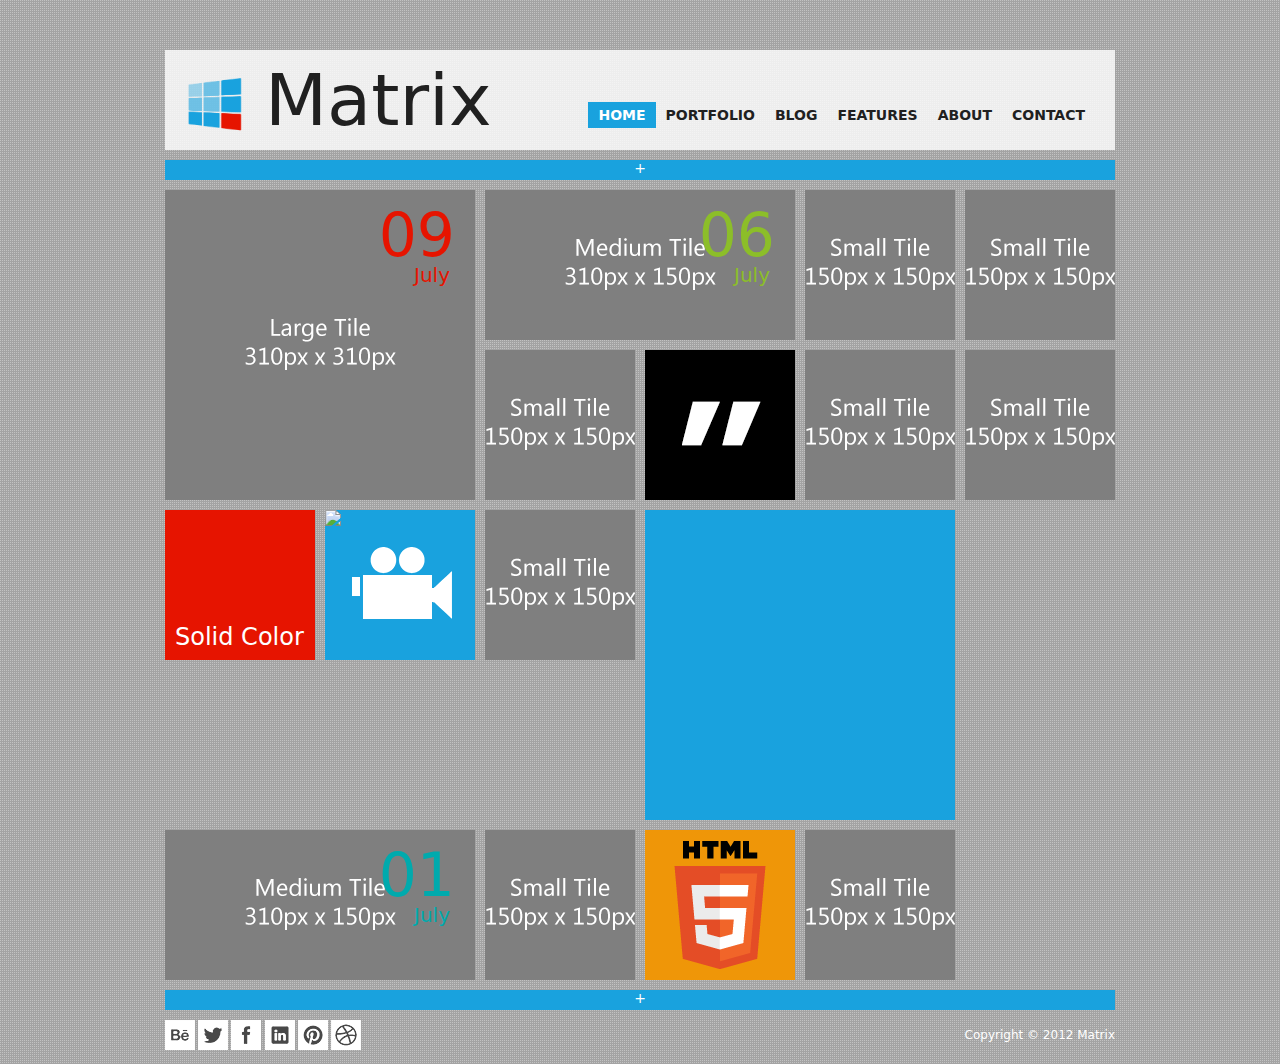
==== index.html @ cb3bf99b "inicia el desarrollo del frontend" ====
<!DOCTYPE html>
<html xmlns="http://www.w3.org/1999/xhtml">
<head>
<meta http-equiv="Content-Type" content="text/html; charset=utf-8" />
<meta name="viewport" content="width=device-width; initial-scale=1.0; maximum-scale=1.0; user-scalable=0;" />
<title>Matrix - Responsive Tile-Based Template</title>
<link href="style.css" title="style" rel="stylesheet" type="text/css" />
<link id="clink" href="css/style-blue.css" title="style" rel="stylesheet" type="text/css" media="screen"/>
<script src="http://ajax.googleapis.com/ajax/libs/jquery/1.6.1/jquery.min.js" type="text/javascript"></script>
<script src="scripts/jquery.masonry.min.js" type="text/javascript"></script>
<script src="scripts/jquery.easing.1.3.js" type="text/javascript"></script>
<script src="scripts/MetroJs.lt.js" type="text/javascript"></script>
<script src="scripts/jquery.fancybox-1.3.4.js" type="text/javascript" charset="utf-8"></script>
<script src="scripts/jquery.flexslider-min.js" type="text/javascript" charset="utf-8"></script>
<script src="scripts/hoverintent.js" type="text/javascript" charset="utf-8"></script>
<script src="scripts/jquery.jplayer.min.js" type="text/javascript" charset="utf-8"></script>
<script src="scripts/organictabs.jquery.js" type="text/javascript" charset="utf-8"></script>
<!--[if lt IE 9]>
  <style type="text/css">
  @import url("style-ie8.css");
  </style>
  <script src="scripts/css3-mediaqueries.js" type="text/javascript" charset="utf-8"></script>
  <script>
    document.createElement('header');
    document.createElement('nav');
    document.createElement('section');
    document.createElement('article');
    document.createElement('aside');
    document.createElement('footer');
    document.createElement('hgroup');
    </script>
<![endif]-->
<script src="scripts/javascript.js" type="text/javascript"></script>
<script src="scripts/mediaplayer.js" type="text/javascript"></script>
</head>
<body>
<div id="bodypat">
<section id="container">
<!-- BEGIN HEADER -->
<header class="clearfix">
<!-- BEGIN LOGO -->
<a id="headerlink" href="#" title="home"><img id="logo" src="images/logo.png" alt="logo"/><span id="sitename">Matrix</span></a>
<!-- END LOGO -->

<!-- BEGIN NAVIGATION -->
<nav>
<ul id="nav" class="clearfix">
<!-- Menu Item 1 -->
	<li class="current"><a href="index.html" title="Home"><span>Home</span></a></li>
<!-- Menu Item 2 -->
    <li>
    	<a href="#" title="Portfolio"><span>Portfolio</span></a>
        <ul>
        	<li><a href="portfoliotile-large.html" title="Portfolio"><span>Tile - Large</span></a></li>
            <li><a href="portfoliotile-medium.html" title="Portfolio"><span>Tile - Medium</span></a></li>
            <li><a href="portfoliotile-small.html" title="Portfolio"><span>Tile - Small</span></a></li>
            <li><a href="portfoliolist.html" title="Portfolio"><span>Portfolio List</span></a></li>
            <li><a href="singleportfolio.html" title="Portfolio"><span>Single Item</span></a></li>
        </ul>
    </li>
<!-- Menu Item 3 -->
    <li><a href="#" title="Blog"><span>Blog</span></a>
    	<ul>
        	<li><a href="blogtile-large.html" title="Blog"><span>Tile - Large</span></a></li>
            <li><a href="blogtile-medium.html" title="Blog"><span>Tile - Medium</span></a></li>
        	<li><a href="bloglist.html" title="Blog List"><span>Blog List</span></a></li>
        	<li><a href="singleblogpost-1.html" title="Article 1"><span>Single Post</span></a></li>
        </ul>
    </li>
<!-- Menu Item 4 -->
    <li>
    	<a href="#" title="Features"><span>Features</span></a>
        <ul>
        	<li><a href="features-main.html" title="Features"><span>Main Features</span></a></li>
            <li><a href="features-columns.html" title="Features"><span>Columns</span></a></li>
            <li><a href="features-content.html" title="Features"><span>Content Area</span></a></li>
        </ul>
    </li>
<!-- Menu Item 5 -->
    <li><a href="aboutus.html" title="About"><span>About</span></a></li>
<!-- Menu Item 6 -->
    <li><a href="contact.html" title="Contact"><span>Contact</span></a></li>
</ul>
</nav>
<!-- END NAVIGATION -->
</header>
<!-- END HEADER -->

<!-- BEGIN MAIN PAGE CONTENT -->
<section class="mainpage">
	<!-- BEGIN TOGGLE CONTENT -->
	<div class="toggle-button"><span class="toggle-indicator">+</span></div>
    
    <div class="toggle-content close">
        <div class="flexslider mainslide">
        <ul class="slides">
            <li>
            <img src="images/slideimg1.png" alt="Responsive" />
            <p class="flex-title">Responsive</p>
            </li>
            <li>
            <img src="images/slideimg2.png" alt="Tile Design" />
            <p class="flex-title">Tile Design</p>
            </li>
            <li>
            <img src="images/slideimg3.png" alt="Customizability" />
            <p class="flex-title">Customizability</p>
            </li>
        </ul>
        </div><!-- end .flexslider -->
    
    <div class="quote-bg1"><div class="quote-w">Hello! This is a Metro UI-inspired template which brings a new web-browsing experience to the users. To further improve it, feedbacks are greatly welcomed!</div></div>
    
    </div><!-- end .toggle-content -->
    <!-- END TOGGLE CONTENT -->
</section><!-- end #mainpage -->

<div id="loader"></div><!-- loader image for AJAX -->

<section id="mainpage-mos">
<!-- BEGIN TILE CONTENT -->
<section id="content-mos" class="centered clearfix">
<!-- Tile 1 -->
<a href="#article-1" class="lightbox" rel="section">
    <div class="tile large live" data-stops="0,25%,50%,75%,100%" data-speed="3000" data-delay="0" data-direction="horizontal" data-stack="true">
        <div class="live-front">
        	<img class="live-img" src="images/placeholder/large_blank.png" alt="Article 1"/>
        </div>
        <div class="live-back">
        	<img class="live-img" src="images/placeholder/large_blank.png" alt="Article 1"/>
        </div>
        <span class="tile-date redtxt"><span class="date">09</span><span class="month">July</span></span>
        <span class="tile-cat red">Illustration</span>
    </div>
</a>
	<!-- Lightbox Article Preview -->
    <div class="tile-pre">
    <article id="article-1" class="lb-article" data-lbcolor="#e61400">
    <div class="article-img">
        <div class="flexslider postslide">
        <ul class="slides">
    	<li>
        <img class="tile-pre-img" src="images/placeholder/blog_pre_blank.png" alt="Article 1" />
        </li>
        <li>
        <img class="tile-pre-img" src="images/placeholder/blog_pre_blank.png" alt="Article 1" />
        </li>
        </ul>
        </div>
    </div>
    <div class="article-date redtxt"><span class="date">09</span><span class="month">July</span></div>
    <h1 class="lb-title"><a href="singleblogpost-1.html">This is the title of Article 1</a></h1>
    <span class="postcat redtxt">Illustration</span>
    <div class="lb-excerpt">
        <p>Lorem ipsum dolor sit amet, consectetur adipiscing elit. Nam sagittis sollicitudin aliquet. Nullam ut sapien eros, aliquet gravida turpis. Cras nec risus magna. Morbi laoreet molestie odio sed ultrices. Maecenas eget elit orci. Etiam rhoncus urna vitae neque accumsan et vehicula dolor varius. Praesent tellus velit.</p>
        <p><a class="exp-button" href="singleblogpost-1.html">Read More &#8594;</a></p>
    </div>
    </article>
    </div>
    
<!-- Tile 2 -->
<a href="#article-2" class="lightbox" rel="section">
    <div class="tile medium live" data-stops="0,75%,100%" data-speed="750" data-delay="1500">
    	<div class="live-front">
        	<img class="live-img" src="images/placeholder/medium_blank.png" alt="Article 2" />
        </div>
        <div class="live-back">
        	<img class="live-img" src="images/placeholder/medium_blank.png" alt="Article 2" />
        </div>
        <span class="tile-date limetxt"><span class="date">06</span><span class="month">July</span></span>
        <span class="tile-cat lime">Cartoon Design</span>
    </div>
</a>
	<!-- Lightbox Article Preview -->
    <div class="tile-pre">
    <article id="article-2" class="lb-article" data-lbcolor="#8cbe29">
    <div class="article-img">
    	<div class="flexslider postslide">
        <ul class="slides">
        <li>
    	<img class="tile-pre-img" src="images/placeholder/blog_pre_blank.png" alt="Article Two" />
        </li>
        <li>
    	<img class="tile-pre-img" src="images/placeholder/blog_pre_blank.png" alt="Article Two" />
        </li>
        </ul>
        </div>
    </div>
    <div class="article-date limetxt"><span class="date">06</span><span class="month">July</span></div>
    <h1 class="lb-title"><a href="singleblogpost-1.html">This is the title of Article Two</a></h1>
    <span class="postcat limetxt">Cartoon Design</span>
    <div class="lb-excerpt">
        <p>Lorem ipsum dolor sit amet, consectetur adipiscing elit. Nam sagittis sollicitudin aliquet. Nullam ut sapien eros, aliquet gravida turpis. Cras nec risus magna. Morbi laoreet molestie odio sed ultrices. Maecenas eget elit orci. Etiam rhoncus urna vitae neque accumsan et vehicula dolor varius. Praesent tellus velit.</p>
        <p><a class="exp-button" href="singleblogpost-1.html">Read More &#8594;</a></p>
    </div>
    </article>
    </div>
    
<!-- Tile 3 -->
<a href="#portfolio-1" class="lightbox" rel="section">
    <div class="tile small">
    <img class="live-img" src="images/placeholder/small_blank.png" alt="Project One"/>
    </div>
</a>
	<!-- Lightbox Article Preview -->
    <div class="tile-pre">
    <article id="portfolio-1" class="lb-portfolio" data-lbcolor="#e61400">
    <div class="portfolio-img">
    <img class="tile-pre-img" src="images/placeholder/portfolio_pre_blank.png" alt="Project One" />
    </div>
    <div class="lb-port-cont">
        <h1 class="lb-project"><a href="singleportfolio.html">Project One</a></h1>
        <span class="projectcat redtxt">Illustration</span>
        <div class="lb-desc">
            <p>Lorem ipsum dolor sit amet, consectetur adipiscing elit. Nam sagittis sollicitudin aliquet. Nullam ut sapien eros, aliquet gravida turpis. Cras nec risus magna. Morbi laoreet molestie odio sed ultrices. Maecenas eget elit orci. Etiam rhoncus urna vitae neque accumsan et vehicula dolor varius. Praesent tellus velit.</p>
            <p><a class="exp-button" href="singleportfolio.html">View More &#8594;</a></p>
        </div>
    </div>
    </article>
    </div>

<!-- Tile 4 -->
<a href="#portfolio-2" class="lightbox" rel="section">
    <div class="tile small">
    <img class="live-img" src="images/placeholder/small_blank.png" alt="Project Two"/>
    </div>
</a>
    <!-- Lightbox Article Preview -->
    <div class="tile-pre">
    <article id="portfolio-2" class="lb-portfolio" data-lbcolor="#00aaad">
    <div class="portfolio-img">
    <img class="tile-pre-img" src="images/placeholder/portfolio_pre_blank.png" alt="Project Two" />
    </div>
    <div class="lb-port-cont">
        <h1 class="lb-project"><a href="singleportfolio.html">Project Two</a></h1>
        <span class="projectcat tealtxt">Graphic Design</span>
        <div class="lb-desc">
            <p>Lorem ipsum dolor sit amet, consectetur adipiscing elit. Nam sagittis sollicitudin aliquet. Nullam ut sapien eros, aliquet gravida turpis. Cras nec risus magna. Morbi laoreet molestie odio sed ultrices. Maecenas eget elit orci. Etiam rhoncus urna vitae neque accumsan et vehicula dolor varius. Praesent tellus velit.</p>
            <p><a class="exp-button" href="singleportfolio.html">View More &#8594;</a></p>
        </div>
    </div>
    </article>
    </div>

<!-- Tile 5 -->
<a href="#portfolio-3" class="lightbox" rel="section">
    <div class="tile small">
    <img class="live-img" src="images/placeholder/small_blank.png" alt="Project Three"/>
    </div>
</a>
    <!-- Lightbox Article Preview -->
    <div class="tile-pre">
    <article id="portfolio-3" class="lb-portfolio" data-lbcolor="#e61400">
    <div class="portfolio-img">
    <img class="tile-pre-img" src="images/placeholder/portfolio_pre_blank.png" alt="Project Three" />
    </div>
    <div class="lb-port-cont">
        <h1 class="lb-project"><a href="singleportfolio.html">Project Three</a></h1>
        <span class="projectcat redtxt">Illustration</span>
        <div class="lb-desc">
            <p>Lorem ipsum dolor sit amet, consectetur adipiscing elit. Nam sagittis sollicitudin aliquet. Nullam ut sapien eros, aliquet gravida turpis. Cras nec risus magna. Morbi laoreet molestie odio sed ultrices. Maecenas eget elit orci. Etiam rhoncus urna vitae neque accumsan et vehicula dolor varius. Praesent tellus velit.</p>
            <p><a class="exp-button" href="singleportfolio.html">View More &#8594;</a></p>
        </div>
    </div>
    </article>
    </div>
    
<!-- Tile 6 -->
<a href="#quotation-1" class="lightbox" rel="section">
    <div class="tile small live" data-mode="flip" data-stops="100%" data-speed="750" data-delay="4000">
    	<div class="live-front">
        	<img class="live-img" src="images/articles/quotation_1.png" alt="Quotation" />
        </div>
        <div class="live-back">
        	<img class="live-img" src="images/articles/quotation_2.png" alt="Quotation" />
        </div>
    </div>
</a>
    <!-- Lightbox Article Preview -->
    <div class="tile-pre">
    <article id="quotation-1" class="lb-article">
    <div class="lb-quote">
    The person who reads too much and uses his brain too little will fall into lazy habits of thinking.
    <div class="quote-author">&mdash; Albert Einstein</div>
    </div>
    </article>
    </div>

<!-- Tile 7 -->
<a href="#portfolio-4" class="lightbox" rel="section">
    <div class="tile small">
    <img class="live-img" src="images/placeholder/small_blank.png" alt="Project Four"/>
    </div>
</a>
    <!-- Lightbox Article Preview -->
    <div class="tile-pre">
    <article id="portfolio-4" class="lb-portfolio" data-lbcolor="#00aaad">
    <div class="portfolio-img">
    <img class="tile-pre-img" src="images/placeholder/portfolio_pre_blank.png" alt="Project Four" />
    </div>
    <div class="lb-port-cont">
        <h1 class="lb-project"><a href="singleportfolio.html">Project Four</a></h1>
        <span class="projectcat tealtxt">Graphic Design</span>
        <div class="lb-desc">
            <p>Lorem ipsum dolor sit amet, consectetur adipiscing elit. Nam sagittis sollicitudin aliquet. Nullam ut sapien eros, aliquet gravida turpis. Cras nec risus magna. Morbi laoreet molestie odio sed ultrices. Maecenas eget elit orci. Etiam rhoncus urna vitae neque accumsan et vehicula dolor varius. Praesent tellus velit.</p>
            <p><a class="exp-button" href="singleportfolio.html">View More &#8594;</a></p>
        </div>
    </div>
    </article>
    </div>
    
<!-- Tile 8 -->
<a href="#portfolio-5" class="lightbox" rel="section">
    <div class="tile small">
    <img class="live-img" src="images/placeholder/small_blank.png" alt="Project Five"/>
    </div>
</a>
    <!-- Lightbox Article Preview -->
    <div class="tile-pre">
    <article id="portfolio-5" class="lb-portfolio" data-lbcolor="#00aaad">
    <div class="portfolio-img">
    <img class="tile-pre-img" src="images/placeholder/portfolio_pre_blank.png" alt="Project Five" />
    </div>
    <div class="lb-port-cont">
        <h1 class="lb-project"><a href="singleportfolio.html">Project Five</a></h1>
        <span class="projectcat tealtxt">Graphic Design</span>
        <div class="lb-desc">
            <p>Lorem ipsum dolor sit amet, consectetur adipiscing elit. Nam sagittis sollicitudin aliquet. Nullam ut sapien eros, aliquet gravida turpis. Cras nec risus magna. Morbi laoreet molestie odio sed ultrices. Maecenas eget elit orci. Etiam rhoncus urna vitae neque accumsan et vehicula dolor varius. Praesent tellus velit.</p>
            <p><a class="exp-button" href="singleportfolio.html">View More &#8594;</a></p>
        </div>
    </div>
    </article>
    </div>

<!-- Tile 9 -->
    <div class="tile small live exclude" data-stops="0,100%" data-speed="1000" data-delay="1500">
    	<div class="live-front red">
        <span class="tile-text">Solid Color</span>
        </div>
        <div class="live-back green">
        <span class="tile-text">No Hover Effect</span>
        </div>
    </div>
    
<!-- Tile 10 -->
<a href="#video-1" class="lightbox" rel="section">
    <div class="tile small live" data-mode="flip" data-stops="100%" data-speed="750" data-delay="3000">
    	<div class="live-front">
        	<img class="live-img" src="images/articles/video1.jpg" alt="Video 1" />
        </div>
        <div class="live-back blue">
        	<img class="live-img" src="images/video.png" alt="Video Icon" />
        </div>
    </div>
</a>
    <!-- Lightbox Article Preview -->
    <div class="tile-pre"> 
    <article id="video-1" class="lb-article" data-lbcolor="#19a2de">  
    <div class="lb-video"> 
<iframe src="http://player.vimeo.com/video/3114617?loop=1" width="640" height="272"></iframe> <p><a href="http://vimeo.com/3114617">SCINTILLATION</a> from <a href="http://vimeo.com/chassaingxavier">Xavier Chassaing</a> on <a href="http://vimeo.com">Vimeo</a>.</p> <p>This is an experimental film made up of over 35,000 photographs. It combines an innovative mix of stop motion and live projection mapping techniques. <br /> <br /> Directed by<br /> chassaing.xavier@gmail.com<br /> <br /> Music by <br /> http://www.myspace.com/fedaden</p>
    </div>
    </article>
    </div>
    
<!-- Tile 11 -->
<a href="#portfolio-6" class="lightbox" rel="section">
    <div class="tile small">
    <img class="live-img" src="images/placeholder/small_blank.png" alt="Project Six"/>
    </div>
</a>
	<!-- Lightbox Article Preview -->
    <div class="tile-pre">
    <article id="portfolio-6" class="lb-portfolio" data-lbcolor="#e61400">
    <div class="portfolio-img">
    <img class="tile-pre-img" src="images/placeholder/portfolio_pre_blank.png" alt="Project Six" />
    </div>
    <div class="lb-port-cont">
        <h1 class="lb-project"><a href="singleportfolio.html">Project Six</a></h1>
        <span class="projectcat redtxt">Illustration</span>
        <div class="lb-desc">
            <p>Lorem ipsum dolor sit amet, consectetur adipiscing elit. Nam sagittis sollicitudin aliquet. Nullam ut sapien eros, aliquet gravida turpis. Cras nec risus magna. Morbi laoreet molestie odio sed ultrices. Maecenas eget elit orci. Etiam rhoncus urna vitae neque accumsan et vehicula dolor varius. Praesent tellus velit.</p>
            <p><a class="exp-button" href="singleportfolio.html">View More &#8594;</a></p>
        </div>
    </div>
    </article>
    </div>
    
<!-- Tile 12 -->
    <div class="tile large live exclude" data-stack="true" data-stops="0,18%" data-speed="1000" data-delay="3000">
    	<div class="live-front themecolor">
        	<ul id="tweeter"></ul>
        </div>
        <div class="live-back themecolor">
        	<span class="tile-text tweeter">Twitter</span>
        </div>
    </div>
    
<!-- Tile 13 -->
<a href="#article-3" class="lightbox" rel="section">
    <div class="tile medium">
        	<img class="live-img" src="images/placeholder/medium_blank.png" alt="Article 3" />
        <span class="tile-date tealtxt"><span class="date">01</span><span class="month">July</span></span>
        <span class="tile-cat teal">Graphic Design</span>
    </div>
</a>
	<!-- Lightbox Article Preview -->
    <div class="tile-pre">
    <article id="article-3" class="lb-article" data-lbcolor="#00aaad">
    <div class="article-img">
    	<img class="tile-pre-img" src="images/placeholder/blog_pre_blank.png" alt="Article Three" />
    </div>
    <div class="article-date tealtxt"><span class="date">01</span><span class="month">July</span></div>
    <h1 class="lb-title"><a href="singleblogpost-1.html">This is the title of Article Three</a></h1>
    <span class="postcat tealtxt">Graphic Design</span>
    <div class="lb-excerpt">
        <p>Lorem ipsum dolor sit amet, consectetur adipiscing elit. Nam sagittis sollicitudin aliquet. Nullam ut sapien eros, aliquet gravida turpis. Cras nec risus magna. Morbi laoreet molestie odio sed ultrices. Maecenas eget elit orci. Etiam rhoncus urna vitae neque accumsan et vehicula dolor varius. Praesent tellus velit.</p>
        <p><a class="exp-button" href="singleblogpost-1.html">Read More &#8594;</a></p>
    </div>
    </article>
    </div>
    
<!-- Tile 14 -->
<a href="#portfolio-7" class="lightbox" rel="section">
    <div class="tile small">
    <img class="live-img" src="images/placeholder/small_blank.png" alt="Project Seven"/>
    </div>
</a>
	<!-- Lightbox Article Preview -->
    <div class="tile-pre">
    <article id="portfolio-7" class="lb-portfolio" data-lbcolor="#e61400">
    <div class="portfolio-img">
    <img class="tile-pre-img" src="images/placeholder/portfolio_pre_blank.png" alt="Project Seven" />
    </div>
    <div class="lb-port-cont">
        <h1 class="lb-project"><a href="singleportfolio.html">Project Seven</a></h1>
        <span class="projectcat redtxt">Illustration</span>
        <div class="lb-desc">
            <p>Lorem ipsum dolor sit amet, consectetur adipiscing elit. Nam sagittis sollicitudin aliquet. Nullam ut sapien eros, aliquet gravida turpis. Cras nec risus magna. Morbi laoreet molestie odio sed ultrices. Maecenas eget elit orci. Etiam rhoncus urna vitae neque accumsan et vehicula dolor varius. Praesent tellus velit.</p>
            <p><a class="exp-button" href="singleportfolio.html">View More &#8594;</a></p>
        </div>
    </div>
    </article>
    </div>
     
<!-- Tile 15 -->
<a href="http://validator.w3.org/check?uri=referer">
    <div class="tile small live" data-stack="true" data-stops="0,100%" data-speed="750" data-delay="2500">
    	<div class="live-front mango">
        	<img class="live-img" src="images/articles/html5.png" alt="HTML5 Icon" />
        </div>
        <div class="live-back lime">
        	<img class="live-img" src="images/hyperlink.png" alt="Hyperlink Icon" />
        </div>
    </div>
</a>

<!-- Tile 16 -->
<a href="#portfolio-8" class="lightbox" rel="section">
    <div class="tile small">
    <img class="live-img" src="images/placeholder/small_blank.png" alt="Project Seven"/>
    </div>
</a>
	<!-- Lightbox Article Preview -->
    <div class="tile-pre">
    <article id="portfolio-8" class="lb-portfolio" data-lbcolor="#00aaad">
    <div class="portfolio-img">
    <img class="tile-pre-img" src="images/placeholder/portfolio_pre_blank.png" alt="Project Eight" />
    </div>
    <div class="lb-port-cont">
        <h1 class="lb-project"><a href="singleportfolio.html">Project Eight</a></h1>
        <span class="projectcat tealtxt">Graphic Design</span>
        <div class="lb-desc">
            <p>Lorem ipsum dolor sit amet, consectetur adipiscing elit. Nam sagittis sollicitudin aliquet. Nullam ut sapien eros, aliquet gravida turpis. Cras nec risus magna. Morbi laoreet molestie odio sed ultrices. Maecenas eget elit orci. Etiam rhoncus urna vitae neque accumsan et vehicula dolor varius. Praesent tellus velit.</p>
            <p><a class="exp-button" href="singleportfolio.html">View More &#8594;</a></p>
        </div>
    </div>
    </article>
    </div>
    
<!-- END TILE CONTENT -->
</section><!-- end #content-mos -->

<!-- BEGIN AJAX PAGINATION -->
<div class="clearfix ajax-pagination">
<a href="index2.html" class="next"></a>
</div>
<!-- END AJAX PAGINATION -->

</section><!-- end #mainpage-mos -->

<section class="mainpage">
<!-- BEGIN TOGGLE CONTENT -->
<div class="toggle-button"><span class="toggle-indicator">+</span></div>

<div class="toggle-content close clearfix">
<!-- Item 1 -->
    <div class="fixed-medium">
        <div class="highlights">
        <img class="themecolor" src="images/responsive.png" alt="Responsive Design" />
        </div>
        <div class="highlights-txt">
        <h2>Responsive Design</h2>
        <p>The template will automatically resize to fit the browser according to its width. So, this template works not just on your desktop monitor, but your tablet or mobile phone as well!</p>
        </div>
    </div>
<!-- Item 2 -->
    <div class="fixed-medium">
        <div class="highlights">
        <img class="themecolor" src="images/livetiles.png" alt="Live Tiles" />
        </div>
        <div class="highlights-txt">
        <h2>Live Tiles</h2>
        <p>As inspired by Metro UI, these 'Live' tiles can display more information without utilizing more screen space. Hence, it is not just the perfect solution for small-screened mobile devices, but also attractive.</p>
        </div>
    </div>
<!-- Item 3 -->
    <div class="fixed-medium last">
        <div class="highlights">
        <img class="themecolor" src="images/customizability.png" alt="Customizability" />
        </div>
        <div class="highlights-txt">
        <h2>Customizability</h2>
        <p>Comes pre-loaded with 10 colours and easy-to-use colour tags, as well as multiple-sized tiles which automatically arrange themselves to fit the screen, you can create any layout you can imagine.</p>
        </div>
    </div>
    
</div><!-- end .toggle-content -->
<!-- END TOGGLE CONTENT -->

</section><!-- end .main-page -->
<!-- END MAIN PAGE CONTENT -->

<!-- BEGIN FOOTER -->
<footer class="clearfix">

<div id="footer-social">
<a href="#"><span class="behance-mini"></span></a>
<a href="#"><span class="twitter-mini"></span></a>
<a href="#"><span class="facebook-mini"></span></a>
<a href="#"><span class="linkedin-mini"></span></a>
<a href="#"><span class="pinterest-mini"></span></a>
<a href="#"><span class="dribbble-mini"></span></a>
</div><!-- end #footer-social -->

<small>Copyright &#169; 2012 Matrix</small>
</footer>
<!-- END FOOTER -->

</section><!-- end #container -->
</div>
</body>
</html>
---- style.css ----
@charset "utf-8";
/*-----------------------------------------------------------------------------
Matrix Responsive HTML Template - Core CSS - Light
-------------------------------------------------------------------------------
Version : 1.2
Date : 21 / 10 / 2012
Author : Billy Foo
-----------------------------------------------------------------------------*/

*{
	margin:0;
	padding:0;
	border:0;
}

a{
	text-decoration:none;
	border:none;
}

body{
	font:62.5%/1.5 "Segoe UI", Frutiger, "Frutiger Linotype", "Dejavu Sans", "Helvetica Neue", Arial, sans-serif;
	background:url(images/background7.jpg) center top no-repeat #888;
	background-attachment:fixed;
	background-size:cover;
	-moz-background-size:cover;
	-webkit-background-size:cover;
	-o-background-size:cover;
}

#bodypat{
	background:url(images/bg_pattern.png) repeat;
	width:100%;
	height:100%;
}
#container{
	max-width:960px;
	text-align:center;
	margin:auto;
	overflow:hidden;
}

.clearfix:after{
	content:" ";
	clear:both;
	height:0;
	visibility:hidden;
	display:block;
}

.centered{
	margin:0 auto;
}

h1,
h2,
h3,
h4,
h5{
	font-weight:normal;
	padding:5px 0;
}
h1{
    font-size:2.8em;
}
h2{
    font-size:2.6em;
}
h3{
    font-size:2.4em;
}
h4{
    font-size:2.2em;
}
h5{
    font-size:2.0em;
}
p{
    font-size:1.3em;
	line-height:1.5em;
	padding-bottom:20px;
	font-family:"Helvetica Neue", Arial, Tahoma, sans-serif;
}
/*----------------------------------------------------------------------------
Header
----------------------------------------------------------------------------*/
header a{
	border:none;
	text-decoration:none;
}
header{
	min-height:100px;
	margin:50px 5px 10px 5px;
	background:rgba(255,255,255,0.8);
}
#headerlink{
	float:left;
}
#logo{
	display:inline;
	margin:23px 0 0 20px;
	vertical-align:top;
	width:60px;
}
#sitename{
	font-size:7.2em;
	color:#202020;
	line-height:100px;
	margin-left:20px;
}
nav{
	font-size:1.4em;
	text-transform:uppercase;
	font-weight:600;
	display:inline-block;
	float:right;
	margin-right:20px;
	margin-top:40px;
}
#nav a{
	color:#202020;
}
/*----------------------------Mobile Version--------------------------------*/
@media all and (max-width:780px) {
	
header{
	padding-top:25px;
}
#headerlink{
	float:none;
	display:block;
}
nav{
	margin:0 0 25px 0;
	float:none;
}
	
}
/*----------------------------------------------------------------------------
Navigation
----------------------------------------------------------------------------*/
ul#nav{
	position:relative;
    list-style:none;
    overflow:visible; /* makes sure the container fits the floated list-items below */
}
ul#nav li.current > a{
	color:#fff;
}
ul#nav:hover li.current > a{
	background:none;
	color:#1a1a1a;
}
ul#nav > li a{
	padding:5px 10px;
	transition:background 0.3s, color 0.3s;
	-moz-transition:background 0.3s, color 0.3s;
	-webkit-transition:background 0.3s, color 0.3s;
	-o-transition:background 0.3s, color 0.3s;
}
ul#nav ul li a{
	padding:3px 15px;
}
ul#nav > li{
    float:left; /* floats list items to the left, creating a horizontal menu */
	position:relative;
	line-height:50px;
}
ul#nav li span{
	position:relative; /* must have position set to anything other than static to use z-index */
    z-index:600;
}
ul#nav:hover > li:hover > a{
	color:#fff;
}
ul#nav > li li{
	border-left:3px solid;
}
ul#nav ul{
	display:none;
	position:absolute;
	top:40px;
	z-index:550;
	text-align:left;
	line-height:1.3em;
	box-shadow:0 0 5px 0 rgba(0,0,0,0.3);
}
ul#nav li li span{
	font-weight:normal;
	text-transform:none;
	line-height:2em;
}
ul#nav li li a:hover span{
	font-weight:bold;
}
ul#nav li:hover li{
	background:#404040;
	list-style:none;
	float:none;
}
ul#nav li li a{
	background:url(images/navitem.png) right center;
	display:block;
	width:130px;
	transition: background 0.3s, color 0.3s;
	-moz-transition: background 0.3s, color 0.3s;
	-o-transition: background 0.3s, color 0.3s;
	-webkit-transition: background 0.3s, color 0.3s;
}
ul#nav li li a:hover{
	background-position:left center;
	color:#000;
}
nav > select{
	display:none;
	width:310px;
	background-color:#e5e5e5;
	color:#404040;
	padding:5px 0 0 5px;
	margin-left:auto;
	margin-right:auto;
}
nav > select:hover{
	background-color:#f4f4f4;
}
nav > select > option{
	padding:5px;
}
/*----------------------------Mobile Version--------------------------------*/
@media all and (max-width:780px) {
ul#nav{
	display:none;
}
nav > select{
	display:block;
}
	
}
/*----------------------------------------------------------------------------
Content - Universal
----------------------------------------------------------------------------*/
#content a:hover{
	text-decoration:underline;
}
#content{
	color:#888;
	margin-top:40px;
}
#content-title{
	font-size:5.8em;
	font-weight:200;
	color:#000;
	line-height:50px;
	border-bottom:3px solid;
	margin:0 5px 10px 5px;
	padding-left:30px;
	text-align:left;
	text-transform:uppercase;
}
.content-sub-title{
	color:#000;
}
.content-img{
	padding-bottom:20px;
	max-width:100%;
}
#sidebar a:hover{
	text-decoration:none;
}
.break{
	width:100%;
	height:1px;
	display:block;
	clear:both;
	margin:10px 0;
}
.one-half,
.one-third,
.two-thirds,
.one-fourth,
.three-fourths{
	margin:0 4% 20px 0;
	float:left;
	position:relative;
}
.one-half h2,
.one-third h2,
.two-thirds h2,
.one-fourth h2,
.three-fourths h2,
.one-half h3,
.one-third h3,
.two-thirds h3,
.one-fourth h3,
.three-fourths h3{
	color:#000;
}
.one-half{
	width:48%;
}
.one-third{
	width:30.66%;
}
.two-thirds{
	width:65%;
}
.one-fourth{
	width:22%;
}
.three-fourths{
	width:74%;
}
.quote,
.quote-w,
.lb-quote{
	background:url(images/quote.png) no-repeat top left;
	padding:10px 0 30px 50px;
	font-size:1.8em;
	font-style:italic;
}
.quote-w{
	background:url(images/quote-w.png) no-repeat top left;
}
.quote-author{
	text-align:right;
	color:#7d7d7d;
}
.quote-bg1,
.testimonial-1{
	padding:20px 20px 0 20px;
	margin-bottom:10px;
	color:#fff;
}
.no-text-dec{
	text-decoration:none;
}
article ul{
	padding:0 0 20px 20px;
	font-size:1.4em;
}
article ul li{
	padding:5px 0;
}
.section-title{
	font-size:4.8em;
	letter-spacing:-0.03em;
	color:#000;
	padding:10px 0 !important;
	margin-left:30px;
	text-transform:uppercase;
	font-weight:200;
}
.enlarge{
	width:100%;
	height:100%;
	background:url(images/bloglistbg.png) repeat;
	position:absolute;
	top:0;
	left:0;
	transition:opacity 0.3s;
	-moz-transition:opacity 0.3s;
	-webkit-transition:opacity 0.3s;
	-o-transition:opacity 0.3s;
	opacity:0;
	filter:alpha(opacity=0);	
}
.enlargeicon{
	background:url(images/enlarge.png) no-repeat center;
	width:100%;
	height:100%;
}
.enlarge:hover{
	opacity:1;
	filter:alpha(opacity=100);
}
/*--------------------------Toggle and Accordion------------------------*/
.toggle-button,
.ac-tab{
	width:100%;
	display:block;
	color:#fff;
	font-size:1.4em;
	line-height:50px;
	text-indent:20px;
	transition:background 0.3s;
	-moz-transition:background 0.3s;
	-webkit-transition:background 0.3s;
	-o-transition:background 0.3s;
	margin-top:10px;
}
.toggle-button:hover,
.ac-tab:hover{
	background-color:#404040;
	cursor:pointer;
}
.mainpage .toggle-button{
	height:20px;
	line-height:normal;
	text-align:center;
	margin-top:0;
	margin-bottom:10px;
}
.toggle-content{
	display:block;
}
.mainpage .toggle-content{
	margin-top:10px;
}
#content .toggle-content{
	border:1px solid;
	border-top:0;
	padding:20px 20px 0 20px;
}
.toggle-indicator{
	float:right;
	margin-right:20px;
}
.mainpage .toggle-indicator{
	float:none;
}
.close{
	display:none;
}
.table-details{
	display:none;
	padding:20px 40px;
	font-size:0.857em;
}
/*---------------------------------Buttons------------------------------*/
span.button-met{
	padding:2px 10px;
	font-weight:bold;
	text-transform:lowercase;
	font-size:12px;
	transition:background-color 0.5s, color 0.5s;
	-moz-transition:background-color 0.5s, color 0.5s;
	-webkit-transition:background-color 0.5s, color 0.5s;
	-o-transition:background-color 0.5s, color 0.5s;
	text-decoration:none;
	display:inline-block;
}
span.button-met:hover{
	text-decoration:none;
}
span.dark{
	background:#000;
	color:#fff;
	border:3px solid #fff;
}
span.dark:hover{
	background:#fff;
	color:#000;
}
span.light{
	background:#fff;
	color:#000;
	border:3px solid #000;
}
span.light:hover{
	background:#000;
	color:#fff;
}
span.dark-blue{
	background:#19a2de;
	color:#fff;
	border:3px solid #fff;
}
span.dark-blue:hover{
	background:#fff;
	color:#19a2de;
}
span.dark-red{
	background:#e61400;
	color:#fff;
	border:3px solid #fff;
}
span.dark-red:hover{
	background:#fff;
	color:#e61400;
}
span.dark-green{
	background:#319a31;
	color:#fff;
	border:3px solid #fff;
}
span.dark-green:hover{
	background:#fff;
	color:#319a31;
}
span.dark-magenta{
	background:#ff0094;
	color:#fff;
	border:3px solid #fff;
}
span.dark-magenta:hover{
	background:#fff;
	color:#ff0094;
}
span.dark-purple{
	background:#a500ff;
	color:#fff;
	border:3px solid #fff;
}
span.dark-purple:hover{
	background:#fff;
	color:#a500ff;
}
span.dark-teal{
	background:#00aaad;
	color:#fff;
	border:3px solid #fff;
}
span.dark-teal:hover{
	background:#fff;
	color:#00aaad;
}
span.dark-lime{
	background:#8cbe29;
	color:#fff;
	border:3px solid #fff;
}
span.dark-lime:hover{
	background:#fff;
	color:#8cbe29;
}
span.dark-brown{
	background:#9c5100;
	color:#fff;
	border:3px solid #fff;
}
span.dark-brown:hover{
	background:#fff;
	color:#9c5100;
}
span.dark-pink{
	background:#e671b5;
	color:#fff;
	border:3px solid #fff;
}
span.dark-pink:hover{
	background:#fff;
	color:#e671b5;
}
span.dark-mango{
	background:#ef9608;
	color:#fff;
	border:3px solid #fff;
}
span.dark-mango:hover{
	background:#fff;
	color:#ef9608;
}
span.light-blue{
	background:#19a2de;
	color:#000;
	border:3px solid #000;
}
span.light-blue:hover{
	background:#000;
	color:#19a2de;
}
span.light-red{
	background:#e61400;
	color:#000;
	border:3px solid #000;
}
span.light-red:hover{
	background:#000;
	color:#e61400;
}
span.light-green{
	background:#319a31;
	color:#000;
	border:3px solid #000;
}
span.light-green:hover{
	background:#000;
	color:#319a31;
}
span.light-magenta{
	background:#ff0094;
	color:#000;
	border:3px solid #000;
}
span.light-magenta:hover{
	background:#000;
	color:#ff0094;
}
span.light-purple{
	background:#a500ff;
	color:#000;
	border:3px solid #000;
}
span.light-purple:hover{
	background:#000;
	color:#a500ff;
}
span.light-teal{
	background:#00aaad;
	color:#000;
	border:3px solid #000;
}
span.light-teal:hover{
	background:#000;
	color:#00aaad;
}
span.light-lime{
	background:#8cbe29;
	color:#000;
	border:3px solid #000;
}
span.light-lime:hover{
	background:#000;
	color:#8cbe29;
}
span.light-brown{
	background:#9c5100;
	color:#000;
	border:3px solid #000;
}
span.light-brown:hover{
	background:#000;
	color:#9c5100;
}
span.light-pink{
	background:#e671b5;
	color:#000;
	border:3px solid #000;
}
span.light-pink:hover{
	background:#000;
	color:#e671b5;
}
span.light-mango{
	background:#ef9608;
	color:#000;
	border:3px solid #000;
}
span.light-mango:hover{
	background:#000;
	color:#ef9608;
}

/*-----------------------------------Tabs--------------------------------*/
.orgTab ul{
	list-style:none;
}
.orgTab .tab-nav{
	overflow: hidden; 
	margin:0;
	font-size:1.4em;
}
.orgTab .tab-nav li{
	width: auto;
	margin: 0 5px 0 0;
	padding:0;
	float:left;
	list-style:none;
}
.orgTab .tab-nav li.last{
	margin-right: 0;
}
.orgTab .tab-nav li a{
	display: block; 
	padding: 5px 20px; 
	text-align: center; 
	border: 0; 
}
.orgTab .tab-nav li a:hover{
	background-color: #ccc;
	color:#fff;
}
#content .orgTab .tab-nav li a:hover{
	text-decoration:none;
}
.list-wrap{
	background-color:#eee;
}
.list-wrap .p-tab p{
	padding:0 20px 20px 20px;
}
.list-wrap .p-tab p:first-child{
	padding:20px;
}
.list-wrap .list-item-tab ul li{
	list-style:square;
	margin-left:35px;
	padding-left:0;
}
.list-wrap .list-item-tab ul li:first-child{
	padding-top:20px;
}
.list-wrap .list-item-tab ul li:last-child{
	padding-bottom:20px;
}
.list-wrap .link-tab li:first-child{
	padding-top:20px;
}
.list-wrap .link-tab li:last-child{
	padding-bottom:20px;
}
.list-wrap ul li{
	font-size:1.2em;
	padding:5px 20px;
}
.list-wrap ul li a{
	color:#fff;
}
.orgTab .current{
	background-color:#eee;
	font-weight:bold;
}
.hide {
	position: absolute;
	top: -9999px;
	left: -9999px;
}
/*-------------------------Paragraph Highlights-----------------------------*/
.hl1{
	border-left:3px solid;
	padding:0 0 0 20px;
	margin:20px 0;
}
.hl2{
	color:#fff;
	padding:20px;
}
.hl3{
	border-right:3px solid;
	padding:0 20px 0 0;
	margin:20px 0;
}
div.hl1{
	
}
div.hl2{
	padding:10px 20px 0 20px;
}
div.hl3{
	
}
/*---------------------------Information Boxes-------------------------------*/
.infobox-msg{
	padding-left:40px;
	font-size:1.2em;
}
.infobox-red{
	background:url(images/info-red.png) no-repeat #cc0033;
}
.infobox-red .infobox-msg{
	color:#fff;
}
.infobox-yellow{
	background:url(images/info-yellow.png) no-repeat #ffff66;
}
.infobox-yellow .infobox-msg{
	color:#505020;
}
.infobox-green{
	background:url(images/info-green.png) no-repeat #c4fc1e;
}
.infobox-green .infobox-msg{
	color:#3d4f09;
}
.infobox-blue{
	background:url(images/info-blue.png) no-repeat #1300cc;
}
.infobox-blue .infobox-msg{
	color:#fff;
}
.infobox-red,
.infobox-yellow,
.infobox-green,
.infobox-blue{
	background-position:5px 5px;
	padding:20px;
	margin:0 0 20px 0;
}
/*-----------------------------------Tables---------------------------------*/
.table{
	width:100%;
	display:block;
}
.table h2{
	padding-bottom:20px;
}
.table-content{
	margin-top:10px;
}
.one-half .table-content{
	width:80%;
	display:block;
	font-size:1.2em;
}
.one-half .table-content{
	float:right;
}
.last .table-content{
	float:left;
}
.one-third .table-content{
	width:100%;
	display:block;
	font-size:1.2em;
}
.table-title{
	font-size:1.6em;
	padding:20px 0;
	text-align:center;
	display:block;
	color:#fff;
}
.table-price{
	padding:60px 0;
	text-align:center;
	background:#eee;
}
.price-pre{
	font-size:24px;
	line-height:24px;
	position:absolute;
	left:-10px;
	top:6px;
}
.price{
	font-size:8.4em;
	line-height:80px;
	color:#000;
	position:relative;
	display:inline-block;
	font-weight:100;
}
.price-post{
	font-size:16px;
	line-height:16px;
	position:absolute;
	bottom:0;
}
.table-info ul{
	list-style:none;
	font-size:1.4em;
	background:#ddd;
}
.table-info ul li{
	padding:10px 0 10px 20%;
	margin:0 5%;
	border-bottom:1px solid;
}
.table-info ul li:last-child{
	border:none;
	padding-bottom:20px;
}
.hl-txt2{
	font-weight:bold;
}
#loader{
	background:url(images/loader.gif) no-repeat center center rgba(0,0,0,0.5);
	position:fixed;
	top:0;
	left:0;
	width:100%;
	height:100%;
	z-index:9999;
	display:none;
}

/*----------------------------Mobile Version--------------------------------*/
@media all and (max-width:768px) {
.mainpage .toggle-button{
	height:40px;
}
.mainpage .toggle-indicator{
	font-size:2em;
	line-height:40px;
}
}
@media all and (max-width:640px) {
#content-title{
	margin-left:0;
	margin-right:0;
}
.one-half,
.one-third,
.two-thirds,
.one-fourth,
.three-fourths{
	margin:0;
	float:none;
	display:block;
	width:100%;
}
.one-half .table-content{
	width:100%;
	margin-bottom:20px;
}
.one-third .table-content{
	margin-bottom:20px;
}
}

/*----------------------------------------------------------------------------
Content - Main Page Tiles
----------------------------------------------------------------------------*/
.live>div{
	position:absolute;
}
.live img{
	border:none;	
}
.live-front{
	width:100%;
	height:100%;
	z-index:20;
}
.live-back{
	width:100%;
	height:100%;
	z-index:10;
}
.live-img{
	display:block;
	height:100%;
	width:100%;
}
.tile{
	margin:0 5px 10px 5px;
	float:left;
	overflow:hidden;
	position:relative;
	transition: opacity 0.5s ease 0.1s;
	-moz-transition: opacity 0.5s ease 0.1s;
	-o-transition: opacity 0.5s ease 0.1s;
	-webkit-transition: opacity 0.5s ease 0.1s;
}
.tilehover{
	position:absolute;
	top:0;
	right:0;
	z-index:30;
	display:none;
}
.tile:hover{
	border:5px solid #404040;
	margin:-5px 0 0 0;
	box-shadow:0 0 5px 0 rgba(0,0,0,0.3);
	-moz-box-shadow:0 0 5px 0 rgba(0,0,0,0.3);
	-webkit-box-shadow:0 0 5px 0 rgba(0,0,0,0.3);
}
.exclude:hover{
	border:none;
	margin:0 5px 10px 5px;
}
a .tile:hover .tilehover{
	display:inline;
}
.tile-text{
	color:#fff;
	font-size:2.4em;
	bottom:5px;
	left:10px;
	position:absolute;
	z-index:30;
	text-align:left;
}
.large{
	width:310px;
	height:310px;
}
.medium{
	width:310px;
	height:150px;
}
.small{
	width:150px;
	height:150px;
}
.fade{
	opacity:0.5;
	filter:alpha(opacity=50);
}
.tile-date{
	background:none;
	color:#7f7f7f;
	position:absolute;
	top:0;
	right:20px;
	z-index:99;
}
.tile-date .date{
	font-size:6em;
}
.tile-date .month{
	font-size:2em;
	position:absolute;
	top:70px;
	right:5px;
}
.tile-cat{
	position:absolute;
	bottom:0;
	left:0;
	font-size:2.4em;
	color:#fff;
	z-index:99;
	text-align:left;
	padding:0 10px;
	visibility:hidden;
}
.tile:hover .tile-cat{
	visibility:visible;
}
.bloglist .tile-cat{
	visibility:visible;
}
#tweeter{
	font-size:1.2em;
	color:#fff;
	text-align:left;
	margin:10px 20px 0 20px;
}
#tweeter a{
	color:#fff;
	text-decoration:underline;
}
#tweeter a:hover{
	text-decoration:none;
}
#tweeter li{
	margin:0 0 10px 10px;
	list-style:square ;
}
.tweeter{
	margin-left:10px;
}
#mainpage-mos{
	padding:0;
	margin:0;
	position:relative;
}

/*----------------------------------------------------------------------------
Content - Bloglist and Portfoliolist(Left)
----------------------------------------------------------------------------*/
#bloglist-left,
#portfoliolist-left{
	width:630px;
	float:left;
	margin-left:5px;
	position:relative;
	padding-bottom:63px;
}
#portfoliolist-left #filter{
	margin-left:0px;
}
#content .bloglist a:hover,
#content .portfoliolist a:hover{
	text-decoration:none;
}
.bloglist,
.portfoliolist{
	width:100%;
	height:150px;
	margin-bottom:10px;
	position:relative;
	overflow:hidden;
}
.bloglist:hover,
.portfoliolist:hover{
	border:5px solid #404040;
	margin-left:-5px;
	margin-top:-5px;
	margin-bottom:5px;
}
.bl-posttitle,
.pl-projecttitle{
	width:100%;
	height:100%;
	position:absolute;
	background:url(images/bloglistbg.png) repeat;
	display:table;
	transition:opacity 0.3s;
	-moz-transition:opacity 0.3s;
	-webkit-transition:opacity 0.3s;
	-o-transition:opacity 0.3s;
	opacity:0;
	filter:alpha(opacity=0);
}
.bloglist:hover .bl-posttitle{
	opacity:1.0;
	filter:alpha(opacity=100);
}
.portfoliolist:hover .pl-projecttitle{
	opacity:1.0;
	filter:alpha(opacity=100);
}
.bl-title,
.pl-title{
	font-size:1.4em;
	color:#000;
	display:table-cell;
	vertical-align:middle;
}
.bloglist-img{
	float:right;
}
.pagination{
	position:absolute;
	bottom:0;
	width:100%;
	display:block;
	margin:20px 0;
	font-size:1.4em;
}
#content .pagination a:hover{
	text-decoration:none;
}
.pages{
	float:right;
	height:30px;
	background-color:#fff;
	line-height:30px;
	padding:0 10px;
}
.pagination .current,
.page,
.nextpagelink{
	float:left;
	height:30px;
	width:30px;
	line-height:30px;
	margin-right:3px;
	background-color:#fff;
	border-bottom:3px solid;
	transition:background 0.3s;
	-moz-transition:background 0.3s;
	-webkit-transition:background 0.3s;
	-o-transition:background 0.3s;
}
.pagination .current{
	font-weight:bold;
	color:#fff;
	border-bottom:3px solid #fff;
}
.page:hover,
.nextpagelink:hover{
	background-color:#404040;
	font-weight:bold;
}
.ajax-pagination{
	position:relative;
	margin:0;
	width:100%;
	display:block;
}
.ajax-pagination .page-numbers{
	display:none;
}
.ajax-pagination .next,
.ajax-pagination .prev{
	display:block;
	margin:0;
	border:0;
	background: url(images/bg_direction_nav.png) no-repeat 0 0;
	height:40px;
	width:30px;
	opacity:0.6;
	transition:0.3s opacity;
	z-index:1000;
	-moz-transition:0.3s opacity;
	-webkit-transition:0.3s opacity;
	-o-transition:0.3s opacity;
	position:absolute;
}
.ajax-pagination .next{
	float:right;
	background-position:100% 0;
	right:-36px;
}
.ajax-pagination .prev{
	float:left;
	left:-36px;
}
.ajax-pagination .next:hover,
.ajax-pagination .prev:hover{
	opacity:1;
}
#mainpage-mos .ajax-pagination{
	position:absolute;
	top:40%;
	visibility:hidden;
}
#mainpage-mos:hover .ajax-pagination{
	visibility:visible;
}
#mainpage-mos:hover .ajax-pagination .next{
	right:10px;
}
#mainpage-mos:hover .ajax-pagination .prev{
	left:10px;
}

/*----------------------------Mobile Version--------------------------------*/
@media all and (max-width:970px) {
#bloglist-left,
#portfoliolist-left{
	width:65.6%;
}
}
@media all and (max-width:640px) {
#bloglist-left,
#portfoliolist-left{
	float:none;
	width:100%;
	margin-right:10px;
	margin-left:0;
}
}
/*----------------------------------------------------------------------------
Content - Blog and Portfolio Tile (Left)
----------------------------------------------------------------------------*/
#portfoliotile-left,
#blogtile-left{
	width:640px;
	float:left;
	position:relative;
	padding-bottom:60px;
}
#content #blogtile-left .tile a:hover,
#content #portfoliotile-left .tile a:hover{
	text-decoration:none;
}
#filter{
	margin:10px 0 20px 5px;
}
ul#port-filter{
	float:left;
	font-size:1.4em;
	list-style:none;
	margin-left:0;
	width:100%;
}
ul#port-filter li{
	float:left;
	line-height:30px;
	font-size:1.2em;
	padding:0 10px;
	margin-right:10px;
	background-color:#fff;
	transition:background 0.3s;
	-moz-transition:background 0.3s;
	-webkit-transition:background 0.3s;
	-o-transition:background 0.3s;
}
ul#port-filter li:hover{
	background-color:#404040;
}
ul#port-filter li:last-child{
	margin-right:0;
}
#content ul#port-filter a:hover{
	text-decoration:none;
}
ul#port-filter li.filter-current{
	color:#fff;
}
li.filter-current a{
	color:#fff;
}
#portfolio,
#blogs{
	text-align:center;
	display:inline-block;
}
#portfolio .tile,
#blogs .tile{
	border-width:0;
	position:relative;
}
#portfolio .tile:hover,
#blogs .tile:hover{
	border:5px solid #404040;
	margin:-5px 0 5px 0;
}
#portfolio .fade,
#blogs .fade{
	opacity:1.0;
	filter:alpha(opacity=100);
}
#portfolio .tile:hover  .pl-projecttitle,
#blogs .tile:hover .bl-posttitle{
	opacity:1.0;
	filter:alpha(opacity=100);
}
#blogs .large .tile-cat{
	visibility:visible;
}
#blogtile-left .pagination,
#portfoliotile-left .pagination{
	margin:20px 5px;
}
#blogtile-left .pagination .pages,
#portfoliotile-left .pagination .pages{
	margin-right:10px;
}
/*----------------------------Mobile Version--------------------------------*/
@media all and (max-width:970px) {
#portfoliotile-left,
#blogtile-left{
	width:67%;
}
#portfolio .tile,
#blogs .tile{
	float:none;
}
#portfolio .small{
	float:left;
}
}
@media all and (max-width:640px) {
#portfoliotile-left,
#blogtile-left{
	float:none;
	width:100%;
	margin-left:0;
}
#blogtile-left .pagination,
#portfoliotile-left .pagination{
	margin:20px 0;
}
#blogtile-left .pagination .pages,
#portfoliotile-left .pagination .pages{
	margin-right:0;
}
}
/*----------------------------------------------------------------------------
Content - Single Blog Post
----------------------------------------------------------------------------*/
#single{
	float:left;
	width:630px;
	text-align:left;
	margin-left:5px;
}
#single h1,
#single h2,
#single h3,
#single h4,
#single h5{
	color:#000;
}
.post-meta{
	position:relative;
	margin-bottom:30px;
}
.post-meta-left{
	float:left;
	max-width:480px;
	display:block;
}
.sbp-article,
.spf-article{
	position:relative;
	background-color:#fff;
}
.sbp-title,
.spf-title{
	color:#000;
	padding:20px 0 0 30px;
	letter-spacing:-0.01em;
}
.sbp-content,
.spf-content{
	color:#888;
	padding:20px 30px 10px 30px;
}
#authorinfo{
	background:#eee;
	color:#888;
	position:relative;
	padding-left:140px;
	min-height:120px;
}
#author-avatar{
	position:absolute;
	left:30px;
	top:30px;
}
.author{
	display:block;
	font-size:1.6em;
	padding:25px 0 10px 0;
}
#authorinfo p{
	display:block;
	padding:0 20px 20px 0;
}
/*----------------------------Mobile Version--------------------------------*/
@media all and (max-width:970px) {
#single{
	width:65.6%;
}
}
@media all and (max-width:640px) {
#single{
	float:none;
	width:100%;
	margin-right:10px;
	margin-left:0;
}
}
/*----------------------------------------------------------------------------
Content - Single Portfolio Item
----------------------------------------------------------------------------*/
.sgportfolio-img{
	display:block;
	margin-bottom:30px;
	position:relative;
}
.portfolio-fullimg{
	max-width:100%;
	display:block;
}
.spf-title{
	padding-top:0;
}
.portfolio-details p{
	padding-bottom:0;
}
/*----------------------------------------------------------------------------
Content - Page (General)
----------------------------------------------------------------------------*/
#page{
	margin:0 5px;
	background-color:#fff;
	text-align:left;
}
#page h1,
#page h2,
#page h3{
	padding:10px 0;
}
#page-img{
	max-width:100%;
	position:relative;
}
#pg-content{
	padding:10px 30px;
	margin-bottom:10px;
	position:relative;
}
.highlights{
	max-width:100%;
}
.highlights-txt{
	max-width:100%;
	padding:10px 0;
}
.mainpage{
	margin:0 5px;
	text-align:left;
	overflow:hidden;
}
.fixed-medium{
	max-width:310px;
	margin-right:10px;
	background:#fff;
	color:#888;
	float:left;
	position:relative;
	margin-bottom:20px;
}
.fixed-medium:after{
	clear:both;
	display:block;
	content:" ";
}
.fixed-medium h2{
	padding:10px 0;
	color:#000;
}
.fixed-medium h2,
.fixed-medium p{
	padding-left:20px;
	padding-right:20px;
}
.feature-text{
	width:80%;
	padding-top:20%;
	margin:0 auto;
}
.features-img{
	max-width:100%;
	display:block;
}
.no-bottom{
	margin-bottom:0px;
}
/*----------------------------Mobile Version--------------------------------*/
@media all and (max-width:970px) {
.mainpage{
	width:100%;
	margin:0;
}
.fixed-medium{
	float:none;
	max-width:100%;
}
.highlights{
	float:left;
}
.highlights-txt{
	float:left;
	width:50%;
}
}
@media all and (max-width:640px) {
#page{
	width:100%;
	margin-left:0;
}
.fixed-medium{
	max-width:310px;
	margin-left:auto;
	margin-right:auto;
}
.highlights{
	float:none;
}
.highlights-txt{
	float:none;
	width:100%;
}
.feature-text{
	padding-top:0;
}
}
/*----------------------------------------------------------------------------
Content - About Page
----------------------------------------------------------------------------*/
#content a.no-text-dec:hover{
	text-decoration:none;
}
#page-excerpt{
	background:rgba(255,255,255,0.9);
	width:600px;
	padding:25px 30px;
	color:#666;
	font-size:2em;
	position:absolute;
	top:-200px;
	left:30px;
}
#about-container{
	width:100%;
	display:block;
	margin-bottom:30px;
}
#about-container a{
	display:inline-block;
	width:215px;
	margin:0 7px 10px 0;
}
#about-container a.last{
	margin-right:0;
}
.about-person{
	width:175px;
	display:inline-block;
	padding:20px;
	background-color:#eee;
	text-align:center;
	transition:all 0.3s;
	-moz-transition:all 0.3s;
	-webkit-transition:all 0.3s;
	-o-transition:all 0.3s;
}
.about-person:hover{
	background:#404040;
	color:#fff;
}
#page .about-person h3{
	text-transform:uppercase;
	padding-bottom:0;
}
.about-person p{
	opacity:0.6;
	filter:alpha(opacity=60);
	padding-bottom:10px;
}
.about-portrait{
	max-width:100%;
	border-radius:50%;
	-moz-border-radius:50%;
	-webkit-border-radius:50%;
	-o-border-radius:50%;
}
#about-testimonial{
	margin-bottom:20px;
}
.page-sub-title{
	padding:25px 0;
}
.page-sub-title h1{
	font-size:4.8em;
	letter-spacing:-0.03em;
	line-height:10px;
	color:#000;
	display:inline;
	padding:0 !important;
	text-transform:uppercase;
	font-weight:200;
}
.page-sub-title .tagline{
	display:inline-block;
	font-size:1.2em;
	padding-left:20px;
	vertical-align:top;
}
.testimonial-1{
	position:relative;
}
.testimonial-s{
	background-color:#eee;
	width:290px;
	min-height:250px;
	margin-right:10px;
	position:relative;
	float:left;
}
.testimonial-s p{
	padding:30px 30px 50px 30px;
}
.testimonial-author{
	display:block;
	font-size:1.4em;
	color:#fff;
	opacity:0.7;
	filter:alpha(opacity=70);
	position:absolute;
	bottom:20px;
	right:30px;
}
/*----------------------------Mobile Version--------------------------------*/
@media all and (max-width:970px) {
.about-person{
	width:81.8%;
	padding:9.1%;
}
#about-container a{
	width:23.15%;
	margin:0 0.7% 1% 0;
}
.testimonial-s{
	width:32.2%;
}
#page-excerpt{
	width:500px;
}
}

@media all and (max-width:640px) {
#about-container a{
	width:100%;
	margin-bottom:10px;
}
.testimonial-s{
	width:100%;
	float:none;
	min-height:0;
	margin-bottom:10px;
}
}

/*----------------------------------------------------------------------------
Content - Contact Page
----------------------------------------------------------------------------*/
#contact-location{
	position:absolute;
	top:30px;
	right:30px;
}
#contact-location .location{
	background:rgba(255,255,255,0.9);
	position:relative;
	color:#000;
	padding:15px 50px 30px 30px;
	margin-bottom:30px;
	font-size:1.3em;
	transition:all 0.3s;
	-moz-transition:all 0.3s;
	-webkit-transition:all 0.3s;
	-o-transition:all 0.3s;
}
.location h5{
	font-weight:600;
}
#contact-location .location:hover{
	background:#fff;
}
.gmap{
	background:url(images/gmap.png) no-repeat center;
	opacity:0.5;
	filter:alpha(opacity=50);
	cursor:pointer;
	width:40px;
	height:40px;
	display:block;
	position:absolute;
	right:20px;
	bottom:20px;
}
.gmap:hover{
	opacity:1;
	filter:alpha(opacity=100);
}
.contact-form-sender input,
.contact-form-email input,
.contact-form-subject input,
.contact-form-content textarea{
	background-color:#eee;
	color:#888;
	padding:5px 0;
	font:inherit;
	width:100%;
	text-indent:5px;
}
.contact-form-content textarea{
	height:150px;
}
#consubmit{
	background:none;
	font:inherit;
	color:inherit;
	cursor:pointer;
}
#contact-fb,
#contact-be,
#contact-tw,
#contact-gp{
	width:80px;
	height:80px;
	margin:0 10px 10px 0;
	background:url(images/social.png) no-repeat;
	float:left;
	transition:background 0.3s;
	-moz-transition:background 0.3s;
	-webkit-transition:background 0.3s;
	-o-transition:background 0.3s;
}
#contact-fb{
	background-position:-80px -80px;
}
#contact-be{
	background-position:-80px 0;
}
#contact-tw{
	background-position:-80px -240px;
}
#contact-gp{
	background-position:-80px -160px;
}
#contact-fb:hover{
	background-position:0 -80px;
}
#contact-be:hover{
	background-position:0 0;
}
#contact-tw:hover{
	background-position:0 -240px;
}
#contact-gp:hover{
	background-position:0 -160px;
}

/*----------------------------------------------------------------------------
Tile Preview (Lightbox)
----------------------------------------------------------------------------*/
.tile-pre{
	display:none;
}
.lb-article,
.lb-portfolio{
	width:640px;
}
.lb-quote{
	color:#000;
	margin:50px 20px 20px 20px;
}
.lb-title,
.lb-project{
	color:#000;
	padding:25px 0 0 30px;
}
.lb-title a,
.lb-project a{
	color:#000;
	text-decoration:none !important;
}
.lb-excerpt,
.lb-desc{
	color:#888;
	padding:20px 30px 10px 30px;
}
.lb-excerpt a:hover,
.lb-desc a:hover{
	text-decoration:underline;
}
.lb-port-cont{
	float:right;
	max-width:310px;
	display:block;
}
.lb-video p{
	padding:0 30px 20px 30px;
	color:#888;
}
.lb-video p a:first-child{
	font-size:2.2em;
	color:#000;
	display:block;
	padding-top:25px;
	padding-bottom:20px;
}
.lb-video p:last-child{
	padding-bottom:30px;
}
.lb-video object,
.lb-video object embed{
	width:100%;
	z-index:100;
}
.tile-pre-img{
	max-width:100%;
	height:auto;
	display:block;
}
.article-img{
	position:relative;
}
.portfolio-img{
	max-width:330px;
	float:left;
}
.article-date{
	float:right;
	margin:5px 30px 0 0;
	color:#7f7f7f;
	position:relative;
}
.article-date span.date{
	font-size:6em;
}
.article-date span.month{
	font-size:2em;
	position:absolute;
	right:5px;
	top:70px;
}
.postcat,
.projectcat{
	color:#7d7d7d;
	margin:10px 0 0 30px;
	font-size:1.8em;
	display:inline-block;
}
.article-cat{
	position:absolute;
	left:0;
	bottom:-15px;
	font-size:2.4em;
	color:#fff;
	padding:0 10px;
}
.exp-button{
	text-decoration:none;
	transition:all 0.3s;
	-moz-transition:all 0.3s;
	-webkit-transition:all 0.3s;
	-o-transition:all 0.3s;
}
.exp-button:hover{
	color:#000;
}
/*----------------------------Mobile Version--------------------------------*/
@media all and (max-width:640px) {
.lb-article,
.lb-portfolio{
	width:auto;
}
.portfolio-img{
	max-width:100%;
	float:none;
}
.lb-project,
.lb-desc{
	float:none;
}
.lb-port-cont{
	float:left;
}
}

/*----------------------------------------------------------------------------
Comments
----------------------------------------------------------------------------*/
#commentform{
	padding:10px 0;
}
#comments{
	background-color:#fff;
	color:#888;
	margin:20px 0;
	position:relative;
	overflow:hidden;
}
.commentlist{
	padding:0 30px 20px 30px;
	list-style:none;
}
.comment{
	position:relative;
	padding:0 20px 0 120px;
	margin-bottom:10px;
	background:#eee;
	min-height:120px;
}
.avatar{
	position:absolute;
	left:20px;
	top:20px;
}
.comment-author{
	padding-top:15px;
}
.commenter{
	display:block;
	font-size:1.5em;
}
.comment-date{
	display:block;
	margin-bottom:10px;
}
.comment-reply{
	position:absolute;
	top:20px;
	right:20px;
	visibility:hidden;
	z-index:100;
}
.comment:hover .comment-reply{
	visibility:visible;
}
#comments .comment-reply:hover{
	text-decoration:none;
}
ul.children{
	list-style:none;
	padding-bottom:10px;
}
ul.children .comment{
	background-color:#fff;
}
#respond{
	padding:0 30px 20px 30px;
}
#comsubmit{
	background:none;
	font:inherit;
	color:inherit;
	cursor:pointer;
}
.comment-form-author input,
.comment-form-email input,
.comment-form-url input,
.comment-form-comment textarea{
	background-color:#eee;
	color:#888;
	padding:5px 0;
	font:inherit;
	width:100%;
	text-indent:5px;
}
.comment-form-comment textarea{
	max-width:366px;
	height:187px;
}
#commentformleft{
	display:inline-block;
	width:33%;
}
#commentformright{
	display:inline-block;
	width:65%;
	margin-left:2%;
	vertical-align:top;
	text-align:right;
}
/*----------------------------Mobile Version--------------------------------*/
@media only screen and (device-width: 768px) and (device-height: 1024px) and (-webkit-min-device-pixel-ratio: 1){
/* For iPad */
.comment-reply{
	visibility:visible;
}
}
@media all and (max-width:970px) {
#commentformleft{
	display:block;
	width:100%;
}
#commentformright{
	display:block;
	width:100%;
	margin-left:0;
}
.comment-form-comment textarea{
	max-width:100%;
	height:185px;
}
}
@media all and (max-width:640px) {
.comment-reply{
	left:35px;
	top:110px;
}
.comment-reply{
	visibility:visible;
}
}
/*----------------------------------------------------------------------------
Sidebar
----------------------------------------------------------------------------*/
#sidebar{
	float:right;
	width:310px;
	height:100%;
	text-align:left;
	overflow:hidden;
	margin-right:5px;
}
.widget h5{
	color:#fff;
	font-size:1.5em;
	line-height:1.5em;
	text-transform:uppercase;
	text-indent:15px;
	font-weight:200;
}
.widget{
	width:100%;
	font-size:1.4em;
	margin-bottom:40px;
	position:relative;
}
.widget ul{
	list-style:none;
}
.widget p{
	font-size:0.93em;
	color:#888;
	padding:0 20px;
}
/*-------------------------------Search Box------------------------------*/
#search{
	margin:10px 5px 20px 0;
	position:relative;
	width:100%;
}
#search-field{
	background:#fff;
	line-height:30px;
	height:30px;
	padding-left:10px;
	width:270px;
	color:#888;
	transition:all 0.3s;
	-moz-transition:all 0.3s;
	-webkit-transition:all 0.3s;
	-o-transition:all 0.3s;
	-webkit-appearance: none;
}
#search-field:focus{
	color:#fff;
}
#search-submit{
	background:url(images/search.png) center center no-repeat #fff;
	height:30px;
	width:30px;
	position:absolute;
	top:0;
	right:0;
	transition:background-color 0.3s;
	-moz-transition:background-color 0.3s;
	-webkit-transition:background-color 0.3s;
	-o-transition:background-color 0.3s;
}
#search-submit:hover{
	cursor:pointer;
}

/*--------------------------------Post Meta------------------------------*/
#post-meta{
	color:#fff;
	margin-bottom:10px;
}
#post-meta .tile-sidebar{
	width:100px;
	height:100px;
	display:inline-block;
	position:relative;
	overflow:hidden;
}
#post-meta .tile-sidebar .meta1 > img,
#post-meta .tile-sidebar .meta2 > img,
#post-meta .tile-sidebar .meta3 > img{
	position:absolute;
	top:0;
	left:0;
	transition:all 0.3s;
	-moz-transition:all 0.3s;
	-webkit-transition:all 0.3s;
	-o-transition:all 0.3s;
}
#post-meta .count{
	font-size:0.9em;
	position:absolute;
	bottom:5%;
	left:10%;
	transition:all 0.3s;
	-moz-transition:all 0.3s;
	-webkit-transition:all 0.3s;
	-o-transition:all 0.3s;
}
.comment-widget .comment-count{
	color:#000;
	background:#fff;
	padding:10px;
	min-width:25px;
	text-align:center;
}
.comment-widget .comment-count:hover{
	text-decoration:underline;
}
.comment-widget .comment-quick-reply{
	background:url(images/comment-widget.png) no-repeat;
	width:45px;
	height:30px;
	line-height:28px;
	text-indent:6px;
}
.comment-widget .comment-quick-reply:hover{
	text-decoration:underline;
}
#post-meta .comment-widget{
	left:27%;
}
#post-meta .fb-like{
	left:27%;
}
#post-meta .twitter-share-button{
	left:20%;
}
#post-meta .comment-widget,
#post-meta .fb-like,
#post-meta .twitter-share-button{
	position:absolute;
	top:-100%;
	transition:all 0.3s;
	-moz-transition:all 0.3s;
	-webkit-transition:all 0.3s;
	-o-transition:all 0.3s;
	display:block;
}
#post-meta .tile-sidebar:hover .meta1 > img,
#post-meta .tile-sidebar:hover .meta2 > img,
#post-meta .tile-sidebar:hover .meta3 > img{
	top:-100%;
}
#post-meta .tile-sidebar:hover .count{
	bottom:-100%;
}
#post-meta .tile-sidebar:hover .comment-widget,
#post-meta .tile-sidebar:hover .fb-like,
#post-meta .tile-sidebar:hover .twitter-share-button{
	top:20%;
}
	
/*---------------------------------Articles------------------------------*/
.articles-widget li{
	margin-top:1px;
	position:relative;
	transition:all 0.3s;
	-moz-transition:all 0.3s;
	-webkit-transition:all 0.3s;
	-o-transition:all 0.3s;
	overflow:hidden;
}
.articles-widget img{
	display:block;
	width:100%;
	height:auto;
	vertical-align:bottom;
	z-index:40;
}
.articles-widget .title{
	display:block;
	background:#fff;
	position:absolute;
	left:100%;
	top:0;
	width:100%;
	height:100%;
	font-size:1.3em;
	color:#888;
	padding:20px;
	transition:all 0.3s;
	-moz-transition:all 0.3s;
	-webkit-transition:all 0.3s;
	-o-transition:all 0.3s;
	vertical-align:top;
	z-index:50;
	opacity:0;
}
.articles-widget li:hover .title{
	color:#000;
	left:0;
	opacity:1;
}
.articles-widget .more{
	display:block;
	position:absolute;
	background:url(images/more.png) no-repeat;
	width:25px;
	height:25px;
	bottom:10px;
	right:10px;
	transition:all 0.3s;
	-moz-transition:all 0.3s;
	-webkit-transition:all 0.3s;
	-o-transition:all 0.3s;
	opacity:0.7;
	z-index:55;
}
.articles-widget li:hover .more{
	opacity:1;
}
/*---------------------------------Archive------------------------------*/
table, td, td{
	border-spacing:1px;
	color:#404040;
	transition:all 0.3s;
	-moz-transition:all 0.3s;
	-webkit-transition:all 0.3s;
	-o-transition:all 0.3s;
}
#archive th,
#archive tbody td{
	width:44px;
	height:44px;
	text-align:center;
}
#archive tfoot td{
	text-align:center;
	background-color:#fff;
	height:25px;
}
#archive thead th{
	background-color:#fff;
}
#archive td.none{
	background:#fff;
}
#archive tbody td:hover,
#archive tfoot #prev:hover,
#archive tfoot #next:hover{
	background:#404040 !important;
	color:#fff;
	cursor:pointer;
}
#archive tbody td.none:hover{
	background:#fff !important;
	color:inherit;
	cursor:inherit;
}
/*-----------------------------Text Widget------------------------------*/
.text-widget p{
	background:#fff;
	padding:20px;
}

/*---------------------------------Twitter------------------------------*/
#sidebar #twitter{
	background:#fff;
}
#twitter #tweeter{
	margin:0 0 0 15px;
	color:#888;
	padding-top:20px;
	font-size:0.93em;
}
.widget #tweeter li{
	background:url(images/twtr-widget.png) no-repeat top left;
	padding:0 20px 20px 30px;
	margin:0;
	list-style:none;
}
.widget #tweeter li:hover{
	font-weight:inherit;
	background-color:inherit;
}
/*----------------------------Mobile Version--------------------------------*/
@media all and (max-width:970px) {
#sidebar{
	width:32.3%;
}
}
@media all and (max-width:640px) {
#sidebar{
	width:100%;
	margin-right:0;
}
#search{
	display:none;
}
}	
/*----------------------------------------------------------------------------
Footer
----------------------------------------------------------------------------*/
footer{
	margin:0 5px;
}
footer > small{
	font-size:1.2em;
	line-height:30px;
	color:#fff;
	float:right;
}
footer #footer-social{
	float:left;
	margin-bottom:10px;
}
.behance-mini,
.dribbble-mini,
.facebook-mini,
.flickr-mini,
.forrst-mini,
.linkedin-mini,
.pinterest-mini,
.tumblr-mini,
.twitter-mini,
.vimeo-mini{
	background:url(images/social-mini.png) no-repeat;
	width:30px;
	height:30px;
	margin-right:0;
	display:inline-block;
	transition:background 0.3s;
	-moz-transition:background 0.3s;
	-webkit-transition:background 0.3s;
	-o-transition:background 0.3s;
}
.behance-mini{
	background-position:0 0;
}
.behance-mini:hover{
	background-position:-30px 0;
}
.dribbble-mini{
	background-position:0 -30px;
}
.dribbble-mini:hover{
	background-position:-30px -30px;
}
.facebook-mini{
	background-position:0 -60px;
}
.facebook-mini:hover{
	background-position:-30px -60px;
}
.flickr-mini{
	background-position:0 -90px;
}
.flickr-mini:hover{
	background-position:-30px -90px;
}
.forrst-mini{
	background-position:0 -120px;
}
.forrst-mini:hover{
	background-position:-30px -120px;
}
.linkedin-mini{
	background-position:0 -150px;
}
.linkedin-mini:hover{
	background-position:-30px -150px;
}
.pinterest-mini{
	background-position:0 -180px;
}
.pinterest-mini:hover{
	background-position:-30px -180px;
}
.tumblr-mini{
	background-position:0 -210px;
}
.tumblr-mini:hover{
	background-position:-30px -210px;
}
.twitter-mini{
	background-position:0 -240px;
}
.twitter-mini:hover{
	background-position:-30px -240px;
}
.vimeo-mini{
	background-position:0 -270px;
}
.vimeo-mini:hover{
	background-position:-30px -270px;
}


/*----------------------------------------------------------------------------
MetroJS
----------------------------------------------------------------------------*/
/* ------ Hardware Accelerated CSS3 Animations --------*/
.live>.ha.flip-front{   
	position:absolute;
	/* time to start repeating ourselves 
	note: we are not setting a duration or delay here, 
	that is added in script */
	-webkit-animation-name:flipfront180;
	-webkit-animation-play-state:paused;
	-webkit-animation-fill-mode:forwards;
	-webkit-animation-iteration-count: 1;
	-webkit-animation-timing-function: linear;
	-moz-animation-name:flipfront180;
	-moz-animation-play-state:paused;
	-moz-animation-fill-mode:forwards;
	-moz-animation-iteration-count: 1;
	-moz-animation-timing-function: linear;
	-ms-animation-name:flipfront180;
	-ms-animation-play-state:paused;
	-ms-animation-fill-mode:forwards;
	-ms-animation-iteration-count: 1;
	-ms-animation-timing-function: linear;
	-o-animation-name:flipfront180;
	-o-animation-play-state:paused;
	-o-animation-fill-mode:forwards;
	-o-animation-iteration-count: 1;
	-o-animation-timing-function: linear;
	animation-name:flipfront180;
	animation-play-state:paused;
	animation-fill-mode:forwards;
	animation-iteration-count: 1;
	animation-timing-function: linear;
}

.live>.ha.flip-back{
	position:absolute;
	-webkit-animation-name:flipback180;
	-webkit-animation-play-state:paused;
	-webkit-animation-fill-mode:forwards;
	-webkit-animation-iteration-count: 1;
	-webkit-animation-timing-function: linear;
	-moz-animation-name:flipback180;
	-moz-animation-play-state:paused;
	-moz-animation-fill-mode:forwards;
	-moz-animation-iteration-count: 1;
	-moz-animation-timing-function: linear;
	-ms-animation-name:flipback180;
	-ms-animation-play-state:paused;
	-ms-animation-fill-mode:forwards;
	-ms-animation-iteration-count: 1;
	-ms-animation-timing-function: linear;
	-o-animation-name:flipback180;
	-o-animation-play-state:paused;
	-o-animation-fill-mode:forwards;
	-o-animation-iteration-count: 1;
	-o-animation-timing-function: linear;
	animation-name:flipback180;
	animation-play-state:paused;
	animation-fill-mode:forwards;
	animation-iteration-count: 1;
	animation-timing-function: linear;
}

/* Flip Vertical */
  @-keyframes flipfront180 {
	from     {  z-index:20; transform: rotateX(0deg); }
	49%      {  z-index:20; }
	50%      {  z-index:10; }
	to       {  z-index:10; transform: rotateX(-180deg); }
  }
  @-webkit-keyframes flipfront180 {
	from     {  z-index:20; -webkit-transform: rotateX(0deg); }
	49%      {  z-index:20; }
	50%      {  z-index:10; }
	to       {  z-index:10; -webkit-transform: rotateX(-180deg);  }
  }
  @-moz-keyframes flipfront180 {
	0%     {  z-index:20; -moz-transform: rotateX(0deg); }
	49%      {  z-index:20; }
	50%      {  z-index:10; }
	100%       {  z-index:10; -moz-transform: rotateX(-180deg); }
  }
   @-ms-keyframes flipfront180 {
	from     {  z-index:20; -ms-transform: rotateX(0deg); }
	49%      {  z-index:20; }
	50%      {  z-index:10; }
	to       {  z-index:10; -ms-transform: rotateX(-180deg); }
  }
   @-o-keyframes flipfront180 {
	from     {  z-index:20; -o-transform: rotateX(0deg); }
	49%      {  z-index:20; }
	50%      {  z-index:10; }
	to       {  z-index:10; -o-transform: rotateX(-180deg); }
  }
  @-keyframes flipback180 {
	0%     {  z-index:10; transform: rotateX(180deg); }
	49%      {  z-index:10; }
	50%      {  z-index:20; }
	100%       {  z-index:20; transform: rotateX(0deg); }
  }
  @-webkit-keyframes flipback180 {
	from     {  z-index:10; -webkit-transform: rotateX(180deg);  }
	49%      {  z-index:10; }
	50%      {  z-index:20; }
	to       {  z-index:20;  -webkit-transform: rotateX(0deg); }
  }
  @-moz-keyframes flipback180 {
	0%     {  z-index:10; -moz-transform: rotateX(180deg); }
	49%      {  z-index:10; }
	50%      {  z-index:20; }
	100%       {  z-index:20; -moz-transform: rotateX(0deg); }
  }
  @-ms-keyframes flipback180 {
	from     {  z-index:10; -ms-transform: rotateX(180deg); }
	49%      {  z-index:10; }
	50%      {  z-index:20; }
	to       {  z-index:20; -ms-transform: rotateX(0deg); }
  }
  @-o-keyframes flipback180 {
	from     {  z-index:10; -o-transform: rotateX(180deg); }
	49%      {  z-index:10; }
	50%      {  z-index:20; }
	to       {  z-index:20; -o-transform: rotateX(0deg); }
  }
  
  /* Flip Horizontal */
  @-keyframes flipfrontY180 {
	0%      {  z-index:20; transform: rotateY(0deg); }
	49%     {  z-index:20; }
	50%     {  z-index:10; }
	100%    {  z-index:10; transform: rotateY(-180deg); }
  }
  @-webkit-keyframes flipfrontY180 {
	from     {  z-index:20; -webkit-transform: rotateY(0deg); }
	49%      {  z-index:20; }
	50%      {  z-index:10; }
	to       {  z-index:10; -webkit-transform: rotateY(-180deg);  }
  }
  @-moz-keyframes flipfrontY180 {
	0%      {  z-index:20; -moz-transform: rotateY(0deg); }
	49%     {  z-index:20; }
	50%     {  z-index:10; }
	100%    {  z-index:10; -moz-transform: rotateY(-180deg); }
  }
   @-ms-keyframes flipfrontY180 {
	from     {  z-index:20; -ms-transform: rotateY(0deg); }
	49%      {  z-index:20; }
	50%      {  z-index:10; }
	to       {  z-index:10; -ms-transform: rotateY(-180deg); }
  }
   @-o-keyframes flipfrontY180 {
	from     {  z-index:20; -o-transform: rotateY(0deg); }
	49%      {  z-index:20; }
	50%      {  z-index:10; }
	to       {  z-index:10; -o-transform: rotateY(-180deg); }
  }
  @-keyframes flipbackY180 {
	0%     {  z-index:10; transform: rotateY(180deg); }
	49%      {  z-index:10; }
	50%      {  z-index:20; }
	100%       {  z-index:20; transform: rotateY(0deg); }
  }
  @-webkit-keyframes flipbackY180 {
	from     {  z-index:10; -webkit-transform: rotateY(180deg);  }
	49%      {  z-index:10; }
	50%      {  z-index:20; }
	to       {  z-index:20;  -webkit-transform: rotateY(0deg); }
  }
  @-moz-keyframes flipbackY180 {
	0%       {  z-index:10; -moz-transform: rotateY(180deg); }
	49%      {  z-index:10; }
	50%      {  z-index:20; }
	100%     {  z-index:20; -moz-transform: rotateY(0deg); }
  }
  @-ms-keyframes flipbackY180 {
	from     {  z-index:10; -ms-transform: rotateY(180deg); }
	49%      {  z-index:10; }
	50%      {  z-index:20; }
	to       {  z-index:20; -ms-transform: rotateY(0deg); }
  }
  @-o-keyframes flipbackY180 {
	from     {  z-index:10; -o-transform: rotateY(180deg); }
	49%      {  z-index:10; }
	50%      {  z-index:20; }
	to       {  z-index:20; -o-transform: rotateY(0deg); }
  }


/*
 * FancyBox - jQuery Plugin
 * Simple and fancy lightbox alternative
 *
 * Examples and documentation at: http://fancybox.net
 * 
 * Copyright (c) 2008 - 2010 Janis Skarnelis
 * That said, it is hardly a one-person project. Many people have submitted bugs, code, and offered their advice freely. Their support is greatly appreciated.
 * 
 * Version: 1.3.4 (11/11/2010)
 * Requires: jQuery v1.3+
 *
 * Dual licensed under the MIT and GPL licenses:
 *   http://www.opensource.org/licenses/mit-license.php
 *   http://www.gnu.org/licenses/gpl.html
 */

#fancybox-loading {
	position: fixed;
	top: 50%;
	left: 50%;
	width: 40px;
	height: 40px;
	margin-top: -20px;
	margin-left: -20px;
	cursor: pointer;
	overflow: hidden;
	z-index: 1104;
	display: none;
}

#fancybox-loading div {
	position: absolute;
	top: 0;
	left: 0;
	width: 40px;
	height: 480px;
	background-image: url('images/fancybox/fancybox.png');
}

#fancybox-overlay {
	position: absolute;
	top: 0;
	left: 0;
	width: 100%;
	z-index: 1100;
	display: none;
}

#fancybox-tmp {
	padding: 0;
	margin: 0;
	border: 0;
	overflow: auto;
	display: none;
}

#fancybox-wrap {
	position: absolute;
	top: 0;
	left: 0;
	padding: 20px;
	z-index: 1101;
	outline: none;
	display: none;
}

#fancybox-outer {
	position: relative;
	width: 100%;
	height: 100%;
	background: #fff;
}

#fancybox-content {
	width: 0;
	height: 0;
	padding: 0;
	outline: none;
	position: relative;
	overflow: hidden;
	z-index: 1102;
	border: 0px solid #404040;
}

#fancybox-hide-sel-frame {
	position: absolute;
	top: 0;
	left: 0;
	width: 100%;
	height: 100%;
	background: transparent;
	z-index: 1101;
}

#fancybox-close {
	position: absolute;
	top: 10px;
	left: 45px;
	width: 32px;
	height: 32px;
	background: transparent url('images/fancybox/fancy_options.png') 0px -32px;
	cursor: pointer;
	z-index: 1103;
	display: none;
}
#fancybox-close:hover{
	background-position:-32px -32px;
}

#fancybox-error {
	color: #444;
	font: normal 12px/20px Arial;
	padding: 14px;
	margin: 0;
}

#fancybox-img {
	width: 100%;
	height: 100%;
	padding: 0;
	margin: 0;
	border: none;
	outline: none;
	line-height: 0;
	vertical-align: top;
}

#fancybox-frame {
	width: 100%;
	height: 100%;
	border: none;
	display: block;
}

#fancybox-left, #fancybox-right {
	position: absolute;
	top: 10px;
	height: 32px;
	width: 32px;
	cursor: pointer;
	outline: none;
	background: transparent url('images/fancybox/blank.gif');
	z-index: 1102;
	display: none;
	border:none;
}

#fancybox-left {
	left: 10px;
}

#fancybox-right {
	left: 80px;
}

#fancybox-left-ico, #fancybox-right-ico {
	position: absolute;
	top: 0;
	left: -9999px;
	width: 32px;
	height: 32px;
	cursor: pointer;
	z-index: 1102;
	display: block;
}

#fancybox-left-ico {
	background-image: url('images/fancybox/fancy_options.png');
	background-position:0 0;
}

#fancybox-left-ico:hover{
	background-position:-32px 0;
}

#fancybox-right-ico {
	background-image: url('images/fancybox/fancy_options.png');
	background-position:0 -64px;
}

#fancybox-right-ico:hover{
	background-position:-32px -64px;
}

#fancybox-left:hover, #fancybox-right:hover{
	visibility: visible; /* IE6 */
}

#fancybox-left:hover span{
	left:0;
}

#fancybox-right:hover span {
	left:0;
}

.fancybox-bg {
	position: absolute;
	padding: 0;
	margin: 0;
	border: 0;
	width: 20px;
	height: 20px;
	z-index: 1001;
}

#fancybox-bg-n {
	top: -20px;
	left: 0;
	width: 100%;
	background-image: url('images/fancybox/fancybox-x.png');
}

#fancybox-bg-ne {
	top: -20px;
	right: -20px;
	background-image: url('images/fancybox/fancybox.png');
	background-position: -40px -162px;
}

#fancybox-bg-e {
	top: 0;
	right: -20px;
	height: 100%;
	background-image: url('images/fancybox/fancybox-y.png');
	background-position: -20px 0px;
}

#fancybox-bg-se {
	bottom: -20px;
	right: -20px;
	background-image: url('images/fancybox/fancybox.png');
	background-position: -40px -182px; 
}

#fancybox-bg-s {
	bottom: -20px;
	left: 0;
	width: 100%;
	background-image: url('images/fancybox/fancybox-x.png');
	background-position: 0px -20px;
}

#fancybox-bg-sw {
	bottom: -20px;
	left: -20px;
	background-image: url('images/fancybox/fancybox.png');
	background-position: -40px -142px;
}

#fancybox-bg-w {
	top: 0;
	left: -20px;
	height: 100%;
	background-image: url('images/fancybox/fancybox-y.png');
}

#fancybox-bg-nw {
	top: -20px;
	left: -20px;
	background-image: url('images/fancybox/fancybox.png');
	background-position: -40px -122px;
}

#fancybox-title {
	font-family: Helvetica;
	font-size: 12px;
	z-index: 1102;
}

.fancybox-title-inside {
	padding-bottom: 10px;
	text-align: center;
	color: #333;
	background: #fff;
	position: relative;
}

.fancybox-title-outside {
	padding-top: 10px;
	color: #fff;
}

.fancybox-title-over {
	position: absolute;
	bottom: 0;
	left: 0;
	color: #FFF;
	text-align: left;
}

#fancybox-title-over {
	padding: 10px;
	background-image: url('images/fancybox/fancy_title_over.png');
	display: block;
}

.fancybox-title-float {
	position: absolute;
	left: 0;
	bottom: -20px;
	height: 32px;
}

#fancybox-title-float-wrap {
	border: none;
	border-collapse: collapse;
	width: auto;
}

#fancybox-title-float-wrap td {
	border: none;
	white-space: nowrap;
}

#fancybox-title-float-left {
	padding: 0 0 0 15px;
	background: url('images/fancybox/fancybox.png') -40px -90px no-repeat;
}

#fancybox-title-float-main {
	color: #FFF;
	line-height: 29px;
	font-weight: bold;
	padding: 0 0 3px 0;
	background: url('images/fancybox/fancybox-x.png') 0px -40px;
}

#fancybox-title-float-right {
	padding: 0 0 0 15px;
	background: url('images/fancybox/fancybox.png') -55px -90px no-repeat;
}

/*
 * jQuery FlexSlider v2.0
 * http://www.woothemes.com/flexslider/
 *
 * Copyright 2012 WooThemes
 * Free to use under the GPLv2 license.
 * http://www.gnu.org/licenses/gpl-2.0.html
 *
 * Contributing author: Tyler Smith (@mbmufffin)
 */

 
/* Browser Resets */
.flex-container a:active,
.flexslider a:active,
.flex-container a:focus,
.flexslider a:focus  {outline: none;}
.slides,
.flex-control-nav,
.flex-direction-nav {margin: 0; padding: 0; list-style: none;} 

/* FlexSlider Necessary Styles
*********************************/ 
.flexslider {margin: 0; padding: 0;}
.flexslider .slides > li {display: none; -webkit-backface-visibility: hidden;} /* Hide the slides before the JS is loaded. Avoids image jumping */
.flexslider .slides img {width: 100%; display: block;}
.flex-pauseplay span {text-transform: capitalize;}

/* Clearfix for the .slides element */
.slides:after {content: "."; display: block; clear: both; visibility: hidden; line-height: 0; height: 0;} 
html[xmlns] .slides {display: block;} 
* html .slides {height: 1%;}

/* No JavaScript Fallback */
/* If you are not using another script, such as Modernizr, make sure you
 * include js that eliminates this class on page load */
.no-js .slides > li:first-child {display: block;}


/* FlexSlider Default Theme
*********************************/
.flexslider {margin: 0; position: relative; zoom: 1; color:#fff;}
.mainslide{margin-bottom:10px;}
.postslide{overflow:hidden;position:relative;}
article ul.slides li{padding:0;margin:0;}
article ul.flex-direction-nav{height:0;}
.flex-viewport {max-height: 2000px; -webkit-transition: all 1s ease; -moz-transition: all 1s ease; transition: all 1s ease;}
.loading .flex-viewport {max-height: 300px;}
.flexslider .slides {zoom: 1;}

.carousel li {margin-right: 5px}

.flex-title{
	position:absolute;
	top:55px;
	right:25px;
	padding:0 20px;
	font-size:4.8em;
	line-height:1.4em;
}
/* Direction Nav */
.flex-direction-nav a {width: 30px; height: 40px; margin: -20px 0 0; display: block; background: url(images/bg_direction_nav.png) no-repeat 0 0; position: absolute; top: 50%; cursor: pointer; text-indent: -9999px; opacity: 0; -webkit-transition: all .3s ease;}
.flex-direction-nav .flex-next {background-position: 100% 0; right: -36px; }
.flex-direction-nav .flex-prev {left: -36px;}
.flexslider:hover .flex-next {opacity: 0.8; right: 5px;}
.flexslider:hover .flex-prev {opacity: 0.8; left: 5px;}
.flexslider:hover .flex-next:hover, .flexslider:hover .flex-prev:hover {opacity: 1;}
.flex-direction-nav .disabled {opacity: .3!important; filter:alpha(opacity=30); cursor: default;}

/* Control Nav */
.flex-control-nav {width: 100%; position: absolute; bottom: 0; text-align: center;}
.flex-control-nav li {margin: 0 6px 10px 6px; display: inline-block; zoom: 1; *display: inline;}
.flex-control-paging li a {width: 20px; height: 10px; display: block; cursor: pointer; text-indent: -9999px; border:1px solid #fff; transition:background 0.3s; -moz-transition:background 0.3s; -webkit-transition:background 0.3s; -o-transition:background 0.3s;}
.flex-control-paging li a:hover { background: #fff; border:1px solid;}
.flex-control-paging li a.flex-active { background: #fff; border:1px solid;}

.flex-control-thumbs {margin: 5px 0 0; position: static; overflow: hidden;}
.flex-control-thumbs li {width: 25%; float: left; margin: 0;}
.flex-control-thumbs img {width: 100%; display: block; opacity: .7; cursor: pointer;}
.flex-control-thumbs img:hover {opacity: 1;}
.flex-control-thumbs .active {opacity: 1; cursor: default;}

@media screen and (max-width: 860px) {
  .flex-direction-nav .flex-prev {opacity: 1; left: 0;}
  .flex-direction-nav .flex-next {opacity: 1; right: 0;}
  
.flex-title{
	font-size:3.6em;
	line-height:50px;
}
}
@media screen and (max-width: 640px) {
.flexslider{
	margin-top:50px;
}
.postslide{
	margin-top:0;
}
.flex-title{
	top:-40px;
	left:0;
	font-size:2.4em;
	line-height:40px;
	display:block;
	width:100%;
}
}

/*
 * Skin for jPlayer Plugin (jQuery JavaScript Library)
 * http://www.happyworm.com/jquery/jplayer
 */

.jp-jplayer > video{
	background:#000;
}
.jp-video,
.jp-audio {
    font-family:"Segoe UI", "Helvetica Neue", Helvetica, Arial, sans-serif;
    position:relative;
}
.jp-video-360p {
    width:100%;
    margin:0;
}
.jp-video-full {
    width:480px;
    height:270px;
    position:static !important;
    position:relative
}
.jp-video-full .jp-jplayer {
    top: 0;
    left: 0;
    position: fixed !important; position: relative; /* Rules for IE6 (full-screen) */
    overflow: hidden;
    z-index:1000;
}
 
.jp-video-full .jp-gui {
    position: fixed !important; position: static; /* Rules for IE6 (full-screen) */
    top: 0;
    left: 0;
    width:100%;
    height:100%;
    z-index:1000;
}
.jp-video-full .jp-interface {
    position: absolute !important; position: relative; /* Rules for IE6 (full-screen) */
    bottom: 0;
    left: 0;
    z-index:1000;
}

/* Controls */
.jp-interface {
    position: relative;
    width:100%;
    height: 35px;
	background:#202020;
}
 
div.jp-controls-holder {
    clear: both;
    width:570px;
    margin: 0 auto;
     
    position: relative;
    overflow:hidden;
}

a.jp-play,
a.jp-pause {
    width:40px;
    height:35px;
    float:left;
    text-indent:-9999px;
    outline:none;
}
 
a.jp-play {
    background: url("images/jp-controls.png") 0 0 no-repeat;
}
 
a.jp-pause {
    background: url("images/jp-controls.png") -40px 0 no-repeat;
    display: none;
}
 
.separator {
    background-image:url("images/separator.png");
    background-repeat:no-repeat;
    width: 2px;
    height: 35px;
    float:left;
    margin-top: 7px;
    margin-right: 10px;
}

.jp-progress {
    background: #706d6d;
 
    -webkit-border-radius:5px;
    -moz-border-radius:5px;
    border-radius:5px;
 
    -webkit-box-shadow:
        inset 0px 1px 4px rgba(0,0,0,.4),
        0px 1px 0px rgba(255,255,255,.4);
    -moz-box-shadow:
        inset 0px 1px 4px rgba(0,0,0,.4),
        0px 1px 0px rgba(255,255,255,.4);
    box-shadow:
        inset 0px 1px 4px rgba(0,0,0,.4),
        0px 1px 0px rgba(255,255,255,.4);
 
    width:280px;
    height:10px;
    float:left;
    margin-top: 13px;
}
 
.jp-seek-bar {
    width:0px;
    height:100%;
    cursor: pointer;
}
 
.jp-seeking-bg {
    background:#575555;
    -webkit-border-radius:5px;
    -moz-border-radius:5px;
    border-radius:5px;
}
 
.jp-play-bar {
    background: url("images/play-bar.png") left repeat-x;
    width:0px;
    height:10px;
    position:relative;
    z-index: 9999;
     
    -webkit-border-radius:5px;
    -moz-border-radius:5px;
    border-radius:5px;
}
 
.jp-play-bar span {
    position:absolute;
    top: -3px;
    right: -12px;
 
    width: 16px;
    height: 17px;
}

.jp-current-time,
.jp-duration {
    font-size:11px;
    font-family:Arial;
    color:#f7f7f7;
    margin-top: 10px;
    float:left;
}
.jp-current-time {
    float: left;
    display:inline;
}
.jp-duration {
    float: left;
    display:inline;
    text-align: right;
}
.jp-video .jp-current-time,
.jp-audio .jp-current-time {
    margin-left:10px;
}
.jp-video .jp-duration,
.jp-audio .jp-duration {
    margin-right:10px;
}
.time-sep {
    float:left;
    margin: 10px 3px 0 3px;
 
    font-size:11px;
    font-family:Arial;
    color:#f7f7f7;
}

.jp-video a.jp-mute,
.jp-video a.jp-unmute,
.jp-audio a.jp-mute,
.jp-audio a.jp-unmute {
    text-indent:-9999px;
    float:left;
     
    height: 35px;
    outline:none;
}
 
.jp-mute {
    float:left;
    background: url("images/jp-controls.png") -80px 0 no-repeat;
    margin-top: 1px;
    margin-left: -10px;
    width: 35px;
}
 
a.jp-unmute {
    background: url("images/jp-controls.png") -115px 0 no-repeat;
    margin-top: 1px;
    margin-left: -13px;
    display: none;
    width: 38px;
}
 
.jp-volume-bar {
    float:left;
    margin-top: 13px;
    margin-right: 10px;
    overflow:hidden;
    width:70px;
    height:10px;
    cursor: pointer;
 
    background: #706d6d;
 
    -webkit-border-radius:5px;
    -moz-border-radius:5px;
    border-radius:5px;
 
    -webkit-box-shadow:
        inset 0px 1px 4px rgba(0,0,0,.4),
        0px 1px 0px rgba(255,255,255,.4);
    -moz-box-shadow:
        inset 0px 1px 4px rgba(0,0,0,.4),
        0px 1px 0px rgba(255,255,255,.4);
    box-shadow:
        inset 0px 1px 4px rgba(0,0,0,.4),
        0px 1px 0px rgba(255,255,255,.4);
}
 
.jp-volume-bar-value {
    width:0px;
    height:10px;
    position: relative;
	
    -webkit-border-radius:5px;
    -moz-border-radius:5px;
    border-radius:5px;
}
 
.jp-volume-bar-value span {
    position:absolute;
    top:0px;
    right:-5px;
 
    width:11px;
    height:10px;
}

.jp-full-screen {
    background: url("images/jp-controls.png") -150px 0 no-repeat;
    float:left;
    width: 40px;
    height: 35px;
    text-indent:-9999px;
    margin-left: -15px;
    outline:none;
}
 
.jp-restore-screen {
    background: url("images/jp-controls.png") -185px 0 no-repeat;
    float:left;
    width: 40px;
    height: 35px;
    text-indent:-9999px;
    margin-left: -15px;
    outline:none;
}
a.jp-play,
a.jp-pause,
a.jp-mute,
a.jp-unmute,
a.jp-full-screen,
a.jp-restore-screen {
	opacity:0.8;
	transition:opacity 0.3s;
	-moz-transition:opacity 0.3s;
	-webkit-transition:opacity 0.3s;
	-o-transition:opacity 0.3s;
}
a.jp-play:hover,
a.jp-pause:hover,
a.jp-mute:hover,
a.jp-unmute:hover,
a.jp-full-screen:hover,
a.jp-restore-screen:hover {
	opacity:1;
}



/* @end */

/* @group NO SOLUTION error feedback */

.jp-no-solution {
	position:absolute;
	width:390px;
	margin-left:-202px;
	left:50%;
	top: 10px;

	padding:5px;
	font-size:.8em;
	background-color:#eee;
	border:2px solid #009be3;
	color:#000;
	display:none;
}

.jp-no-solution a {
	color:#000;
}

.jp-no-solution span {
	font-size:1em;
	display:block;
	text-align:center;
	font-weight:bold;
}

/* @end */

/*----------------------------------------------------------------------------
Theme Colours
----------------------------------------------------------------------------*/
.blue{
	background-color:#19A2DE !important;
}
.bluetxt{
	color:#19A2DE !important;
}
.red{
	background-color:#E61400 !important;
}
.redtxt{
	color:#E61400 !important;
}
.green{
	background-color:#319A31 !important;
}
.greentxt{
	color:#319A31 !important;
}
.magenta{
	background-color:#FF0094 !important;
}
.magentatxt{
	color:#FF0094 !important;
}
.purple{
	background-color:#A500FF !important;
}
.purpletxt{
	color:#A500FF !important;
}
.teal{
	background-color:#00AAAD !important;
}
.tealtxt{
	color:#00AAAD !important;
}
.lime{
	background-color:#8CBE29 !important;
}
.limetxt{
	color:#8CBE29 !important;
}
.brown{
	background-color:#9C5100 !important;
}
.browntxt{
	color:#9C5100 !important;
}
.pink{
	background-color:#E671B5 !important;
}
.pinktxt{
	color:#E671B5 !important;
}
.mango{
	background-color:#EF9608 !important;
}
.mangotxt{
	color:#EF9608 !important;
}
.black{
	background-color:#000 !important;
}
.blacktxt{
	color:#000 !important;
}
.white{
	background-color:#fff !important;
}
.whitetxt{
	color:#fff !important;
}
/*----------------------------------------------------------------------------
Position-dependent classes
----------------------------------------------------------------------------*/
.last{
	margin-right:0;
}
#fancybox-left-ico {
 left:0;
}
#fancybox-right-ico {
 left:0;
}
/*-------------------------Browser Specific CSS-----------------------------*/
noindex:-o-prefocus, #content-title, .page-sub-title h1, .section-title, .widget h5 {
  font-family:'Segoe UI Light' !important;
}
@media all and (-webkit-min-device-pixel-ratio:0) {
#content-title, .page-sub-title h1, .section-title, .widget h5 {
  font-family:'Segoe UI Light' !important;
}
}

/*----------------------------Mobile Version--------------------------------*/
@media all and (max-width:640px) {
.last{
	margin-right:auto;
}
}

/*----------------------------------------------------------------------------
Theme Preview Demo Only 
----------------------------------------------------------------------------*/
#colorchanger{
	position:fixed;
	top:50px;
	left:-210px;
	display:block;
	text-align:left;
	transition:left 0.3s;
	-moz-transition:left 0.3s;
	-webkit-transition:left 0.3s;
	-o-transition:left 0.3s;
	z-index:1500;
}
#colorchanger:hover{
	left:0;
}
#colorchanger h4{
	background:url(images/right.png) no-repeat 212px 7px #000;
	color:#fff;
	padding-right:40px;
}
#colorchanger a span{
	width:80px;
	height:30px;
	display:block;
	margin-bottom:5px;
	color:#fff;
	text-align:center;
	line-height:30px;
	font-size:1.2em;
	transition:all 0.3s;
	-moz-transition:all 0.3s;
	-webkit-transition:all 0.3s;
	-o-transition:all 0.3s;
}
#colorchanger a span:hover{
	background:#fff !important;
	color:#000;
}
.button-demo span{
	margin:0 20px 20px 0;
}
#demo-button h2{
	padding-left:20px;
}
.demo-dark-button{
	background:#000;
	padding:20px 0 0 20px;
}
.demo-light-button{
	background:#fff;
	padding:20px 0 0 20px;
}
---- css/style-blue.css ----
@charset "utf-8";
/*-----------------------------------------------------------------------------
Matrix Responsive HTML Template - Theme Colour
-------------------------------------------------------------------------------
Version : 1.2
Date : 21 / 10 / 2012
Author : Billy Foo
-----------------------------------------------------------------------------*/
a,
.list-wrap ul li a,
ul#port-filter li,
ul#port-filter li:hover,
.about-person,
.price-pre,
.price-post,
.hl-txt1,
.hl-txt2,
.widget #tweeter li a{
	color:#19a2de;
}
.themecolortxt{
	color:#19a2de !important;
}
ul#nav li.back,
ul#nav > li li,
.hl1,
.hl3,
#content-title,
.title-highlight,
#content .toggle-content,
.flex-control-paging li a:hover,
.flex-control-paging li a.flex-active,
.page,
.nextpagelink,
.table-info ul li{
	border-color:#19a2de;
}
.break,
ul#nav li.current > a,
ul#nav li li a,
ul#nav:hover > li:hover > a,
.hl2,
.themecolor,
.quote-bg1,
.testimonial-1,
.toggle-button,
.ac-tab,
.flexslider,
.flex-title,
.flex-control-paging li a,
.jp-play-bar,
.jp-volume-bar-value,
.pagination .current,
ul#port-filter li.filter-current,
.table-title,
.widget h5,
#search-field:focus,
#search-submit:hover,
#post-meta .tile-sidebar,
.sidebreak{
	background-color:#19a2de;
}
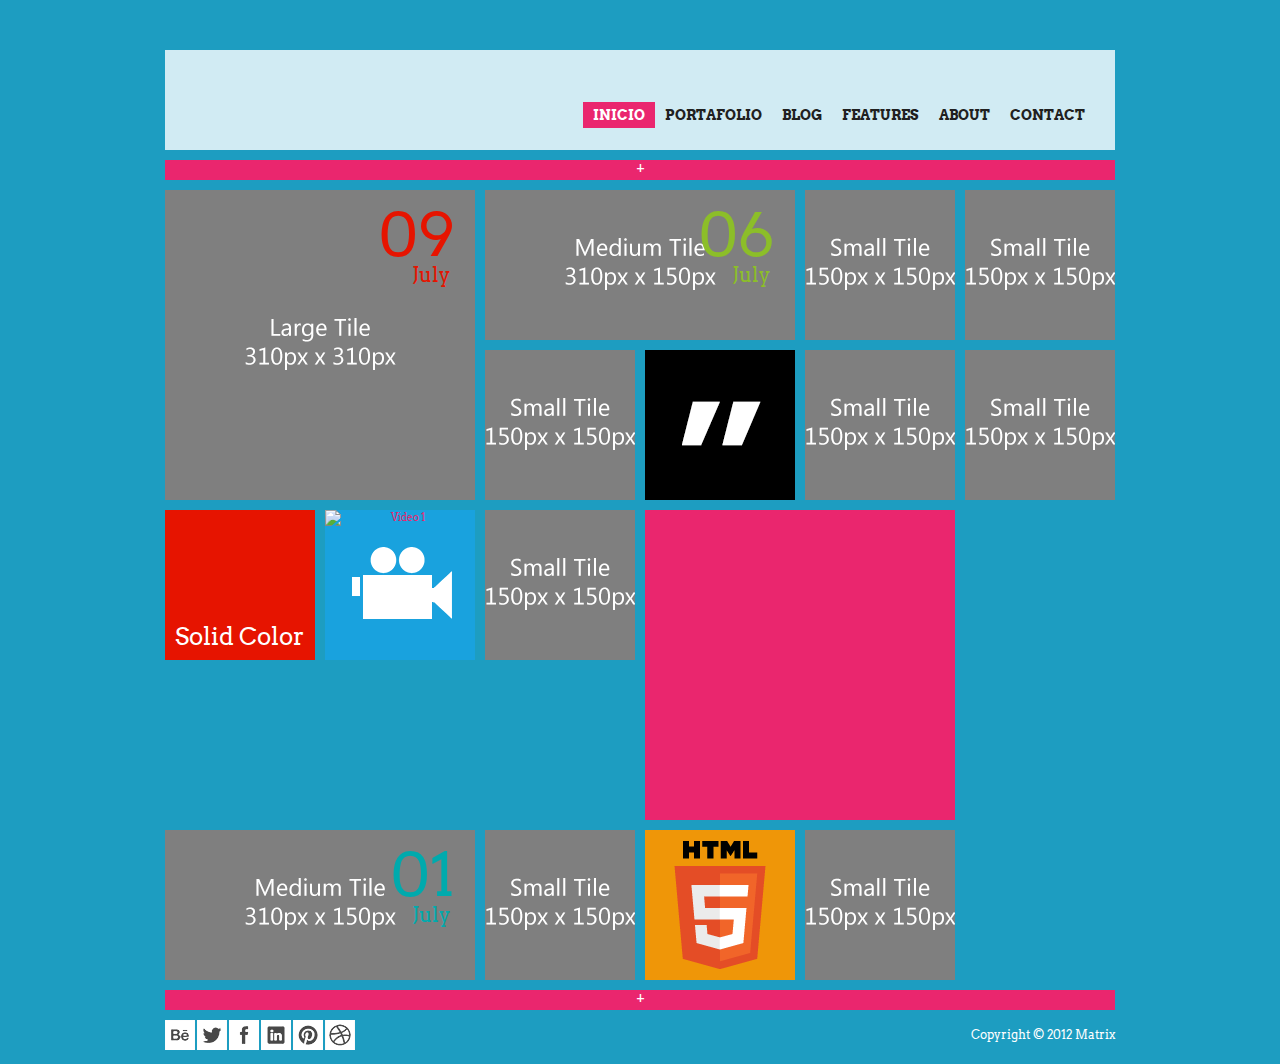
==== commit c0c2b24e: "Correción de colores y fuentes" ====
--- a/index.html
+++ b/index.html
@@ -3,9 +3,11 @@
 <head>
 <meta http-equiv="Content-Type" content="text/html; charset=utf-8" />
 <meta name="viewport" content="width=device-width; initial-scale=1.0; maximum-scale=1.0; user-scalable=0;" />
-<title>Matrix - Responsive Tile-Based Template</title>
+<title>Post Pop Magazine</title>
 <link href="style.css" title="style" rel="stylesheet" type="text/css" />
-<link id="clink" href="css/style-blue.css" title="style" rel="stylesheet" type="text/css" media="screen"/>
+<link id="clink" href="css/style-teal.css" title="style" rel="stylesheet" type="text/css" media="screen"/>
+<link href="http://fonts.googleapis.com/css?family=Arvo:400,700|Exo:400" rel="stylesheet" type="text/css" />
+
 <script src="http://ajax.googleapis.com/ajax/libs/jquery/1.6.1/jquery.min.js" type="text/javascript"></script>
 <script src="scripts/jquery.masonry.min.js" type="text/javascript"></script>
 <script src="scripts/jquery.easing.1.3.js" type="text/javascript"></script>
@@ -39,17 +41,17 @@
 <!-- BEGIN HEADER -->
 <header class="clearfix">
 <!-- BEGIN LOGO -->
-<a id="headerlink" href="#" title="home"><img id="logo" src="images/logo.png" alt="logo"/><span id="sitename">Matrix</span></a>
+<!-- <a id="headerlink" href="#" title="home"><img id="logo" src="images/logo.png" alt="logo"/><span id="sitename">Post Pop Magazine</span></a> -->
 <!-- END LOGO -->
 
 <!-- BEGIN NAVIGATION -->
 <nav>
 <ul id="nav" class="clearfix">
 <!-- Menu Item 1 -->
-	<li class="current"><a href="index.html" title="Home"><span>Home</span></a></li>
+	<li class="current"><a href="index.html" title="Home"><span>Inicio</span></a></li>
 <!-- Menu Item 2 -->
     <li>
-    	<a href="#" title="Portfolio"><span>Portfolio</span></a>
+    	<a href="#" title="Portfolio"><span>Portafolio</span></a>
         <ul>
         	<li><a href="portfoliotile-large.html" title="Portfolio"><span>Tile - Large</span></a></li>
             <li><a href="portfoliotile-medium.html" title="Portfolio"><span>Tile - Medium</span></a></li>
--- a/style.css
+++ b/style.css
@@ -1,10 +1,10 @@
 @charset "utf-8";
 /*-----------------------------------------------------------------------------
-Matrix Responsive HTML Template - Core CSS - Light
+PostPop Magazine- Core CSS - Light
 -------------------------------------------------------------------------------
 Version : 1.2
-Date : 21 / 10 / 2012
-Author : Billy Foo
+Date : 16-Marzo-2014
+Author : RenéLópezVillamar
 -----------------------------------------------------------------------------*/
 
 *{
@@ -19,8 +19,8 @@
 }
 
 body{
-	font:62.5%/1.5 "Segoe UI", Frutiger, "Frutiger Linotype", "Dejavu Sans", "Helvetica Neue", Arial, sans-serif;
-	background:url(images/background7.jpg) center top no-repeat #888;
+	font:62.5%/1.5 Arvo, serif;
+	background: #1D9DC1;
 	background-attachment:fixed;
 	background-size:cover;
 	-moz-background-size:cover;
@@ -29,7 +29,7 @@
 }
 
 #bodypat{
-	background:url(images/bg_pattern.png) repeat;
+	/* background:url(images/bg_pattern.png) repeat; */
 	width:100%;
 	height:100%;
 }
@@ -79,7 +79,7 @@
     font-size:1.3em;
 	line-height:1.5em;
 	padding-bottom:20px;
-	font-family:"Helvetica Neue", Arial, Tahoma, sans-serif;
+	font-family:Arvo, serif;
 }
 /*----------------------------------------------------------------------------
 Header
--- a/css/style-teal.css
+++ b/css/style-teal.css
@@ -0,0 +1,61 @@
+@charset "utf-8";
+/*-----------------------------------------------------------------------------
+Matrix Responsive HTML Template - Theme Colour
+-------------------------------------------------------------------------------
+Version : 1.2
+Date : 21 / 10 / 2012
+Author : Billy Foo
+-----------------------------------------------------------------------------*/
+a,
+.list-wrap ul li a,
+ul#port-filter li,
+ul#port-filter li:hover,
+.about-person,
+.price-pre,
+.price-post,
+.hl-txt1,
+.hl-txt2,
+.widget #tweeter li a{color:#EA266E;
+}
+.themecolortxt{
+	color:#EA266E !important;
+}
+ul#nav li.back,
+ul#nav > li li,
+.hl1,
+.hl3,
+#content-title,
+.title-highlight,
+#content .toggle-content,
+.flex-control-paging li a:hover,
+.flex-control-paging li a.flex-active,
+.page,
+.nextpagelink,
+.table-info ul li{
+	border-color:#EA266E;
+}
+.break,
+ul#nav li.current > a,
+ul#nav li li a,
+ul#nav:hover > li:hover > a,
+.hl2,
+.themecolor,
+.quote-bg1,
+.testimonial-1,
+.toggle-button,
+.ac-tab,
+.flexslider,
+.flex-title,
+.flex-control-paging li a,
+.jp-play-bar,
+.jp-volume-bar-value,
+.pagination .current,
+ul#port-filter li.filter-current,
+.table-title,
+.widget h5,
+#search-field:focus,
+#search-submit:hover,
+#post-meta .tile-sidebar,
+.sidebreak{
+	background-color:#EA266E;
+}
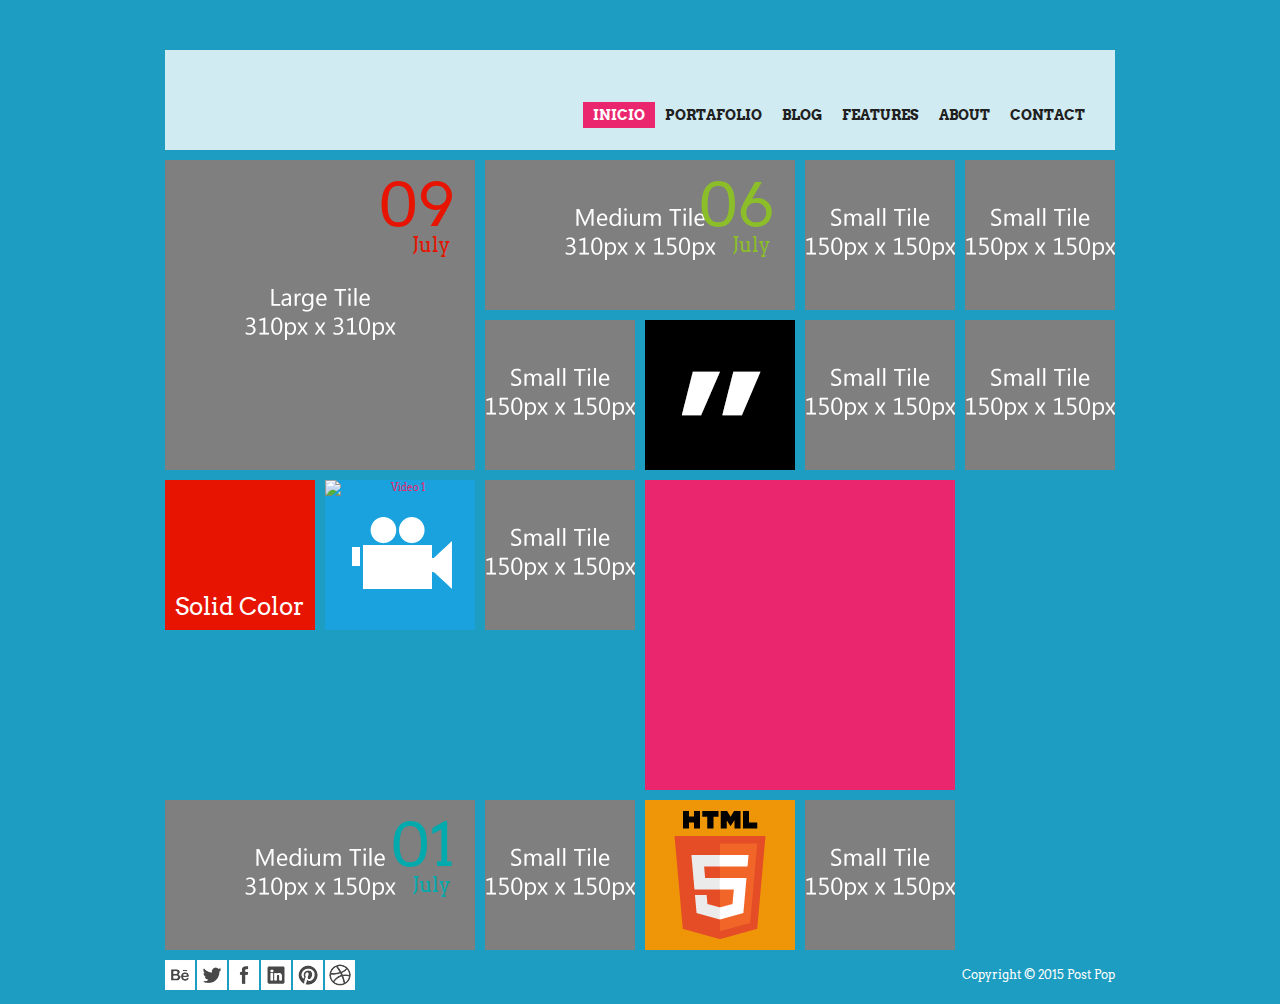
==== commit 6c232f09: "Ocultar toggles" ====
--- a/index.html
+++ b/index.html
@@ -91,7 +91,7 @@
 <!-- BEGIN MAIN PAGE CONTENT -->
 <section class="mainpage">
 	<!-- BEGIN TOGGLE CONTENT -->
-	<div class="toggle-button"><span class="toggle-indicator">+</span></div>
+	<!-- <div class="toggle-button"><span class="toggle-indicator">+</span></div>
     
     <div class="toggle-content close">
         <div class="flexslider mainslide">
@@ -109,11 +109,13 @@
             <p class="flex-title">Customizability</p>
             </li>
         </ul>
-        </div><!-- end .flexslider -->
-    
-    <div class="quote-bg1"><div class="quote-w">Hello! This is a Metro UI-inspired template which brings a new web-browsing experience to the users. To further improve it, feedbacks are greatly welcomed!</div></div>
-    
-    </div><!-- end .toggle-content -->
+        </div><
+        !-- end .flexslider -->
+    
+    <!-- <div class="quote-bg1"><div class="quote-w">Hello! This is a Metro UI-inspired template which brings a new web-browsing experience to the users. To further improve it, feedbacks are greatly welcomed!</div></div>
+    
+    </div> -->
+    <!-- end .toggle-content -->
     <!-- END TOGGLE CONTENT -->
 </section><!-- end #mainpage -->
 
@@ -490,13 +492,13 @@
 
 </section><!-- end #mainpage-mos -->
 
-<section class="mainpage">
+<!-- <section class="mainpage"> -->
 <!-- BEGIN TOGGLE CONTENT -->
-<div class="toggle-button"><span class="toggle-indicator">+</span></div>
-
-<div class="toggle-content close clearfix">
+<!-- <div class="toggle-button"><span class="toggle-indicator">+</span></div>
+
+<div class="toggle-content close clearfix"> -->
 <!-- Item 1 -->
-    <div class="fixed-medium">
+    <!-- <div class="fixed-medium">
         <div class="highlights">
         <img class="themecolor" src="images/responsive.png" alt="Responsive Design" />
         </div>
@@ -504,9 +506,9 @@
         <h2>Responsive Design</h2>
         <p>The template will automatically resize to fit the browser according to its width. So, this template works not just on your desktop monitor, but your tablet or mobile phone as well!</p>
         </div>
-    </div>
+    </div> -->
 <!-- Item 2 -->
-    <div class="fixed-medium">
+    <!-- <div class="fixed-medium">
         <div class="highlights">
         <img class="themecolor" src="images/livetiles.png" alt="Live Tiles" />
         </div>
@@ -514,9 +516,9 @@
         <h2>Live Tiles</h2>
         <p>As inspired by Metro UI, these 'Live' tiles can display more information without utilizing more screen space. Hence, it is not just the perfect solution for small-screened mobile devices, but also attractive.</p>
         </div>
-    </div>
+    </div> -->
 <!-- Item 3 -->
-    <div class="fixed-medium last">
+    <!-- <div class="fixed-medium last">
         <div class="highlights">
         <img class="themecolor" src="images/customizability.png" alt="Customizability" />
         </div>
@@ -526,10 +528,10 @@
         </div>
     </div>
     
-</div><!-- end .toggle-content -->
+</div> --><!-- end .toggle-content -->
 <!-- END TOGGLE CONTENT -->
 
-</section><!-- end .main-page -->
+<!-- </section> --><!-- end .main-page -->
 <!-- END MAIN PAGE CONTENT -->
 
 <!-- BEGIN FOOTER -->
@@ -544,7 +546,7 @@
 <a href="#"><span class="dribbble-mini"></span></a>
 </div><!-- end #footer-social -->
 
-<small>Copyright &#169; 2012 Matrix</small>
+<small>Copyright &#169; 2015 Post Pop</small>
 </footer>
 <!-- END FOOTER -->
 
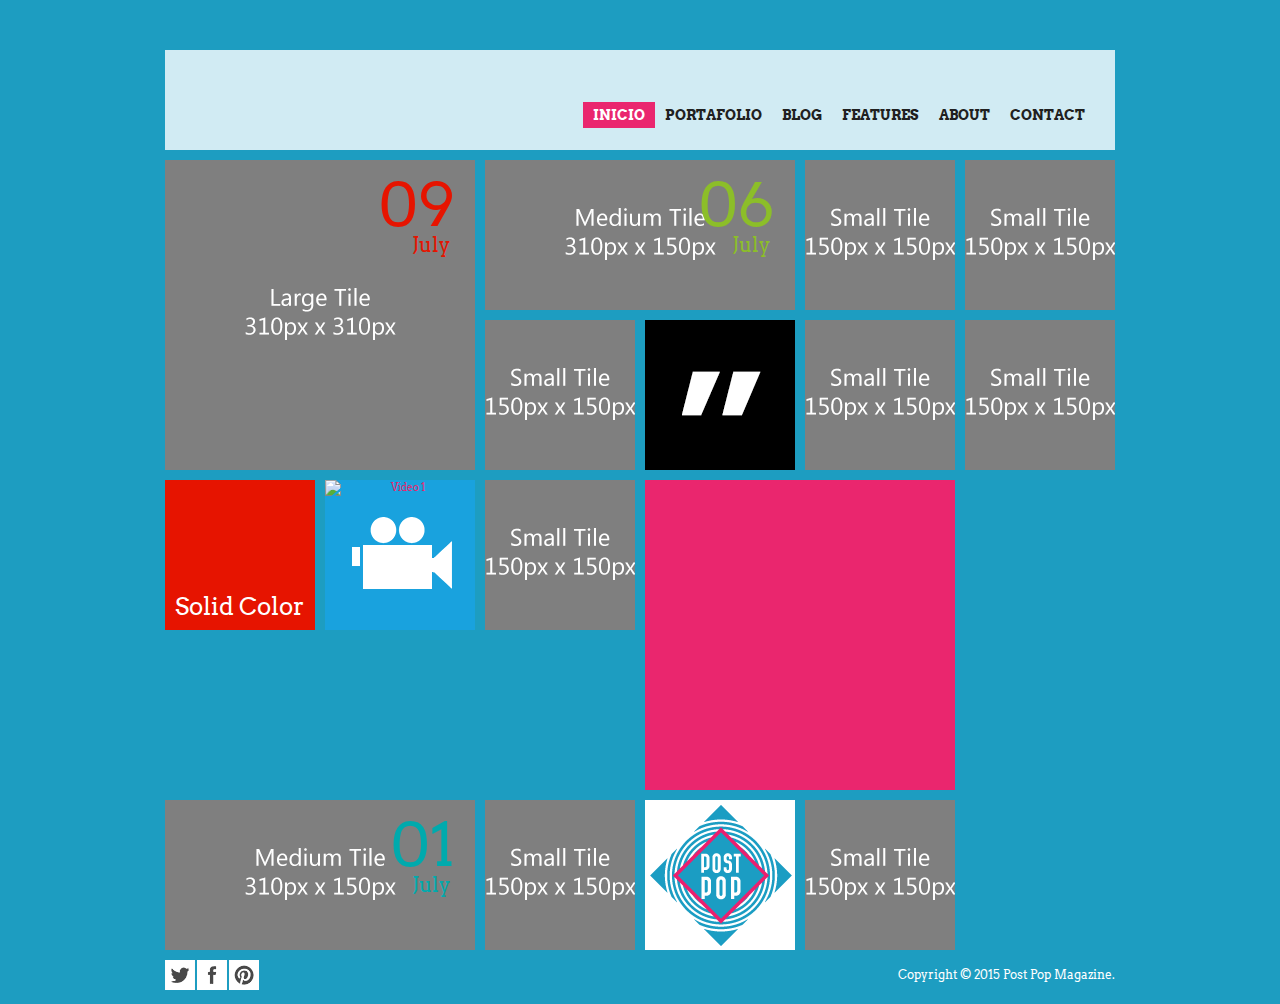
==== commit 57e70285: "Prueba con logo" ====
--- a/index.html
+++ b/index.html
@@ -447,13 +447,13 @@
     </div>
      
 <!-- Tile 15 -->
-<a href="http://validator.w3.org/check?uri=referer">
+<a href="#">
     <div class="tile small live" data-stack="true" data-stops="0,100%" data-speed="750" data-delay="2500">
     	<div class="live-front mango">
-        	<img class="live-img" src="images/articles/html5.png" alt="HTML5 Icon" />
-        </div>
-        <div class="live-back lime">
-        	<img class="live-img" src="images/hyperlink.png" alt="Hyperlink Icon" />
+        	<img class="live-img" src="images/logo_blue.png" alt="Logo" />
+        </div>
+        <div class="live-back teal">
+        	<img class="live-img" src="images/logo_blue.png" alt="Logo" />
         </div>
     </div>
 </a>
@@ -538,15 +538,12 @@
 <footer class="clearfix">
 
 <div id="footer-social">
-<a href="#"><span class="behance-mini"></span></a>
 <a href="#"><span class="twitter-mini"></span></a>
 <a href="#"><span class="facebook-mini"></span></a>
-<a href="#"><span class="linkedin-mini"></span></a>
 <a href="#"><span class="pinterest-mini"></span></a>
-<a href="#"><span class="dribbble-mini"></span></a>
 </div><!-- end #footer-social -->
 
-<small>Copyright &#169; 2015 Post Pop</small>
+<small>Copyright &#169; 2015 Post Pop Magazine.</small>
 </footer>
 <!-- END FOOTER -->
 
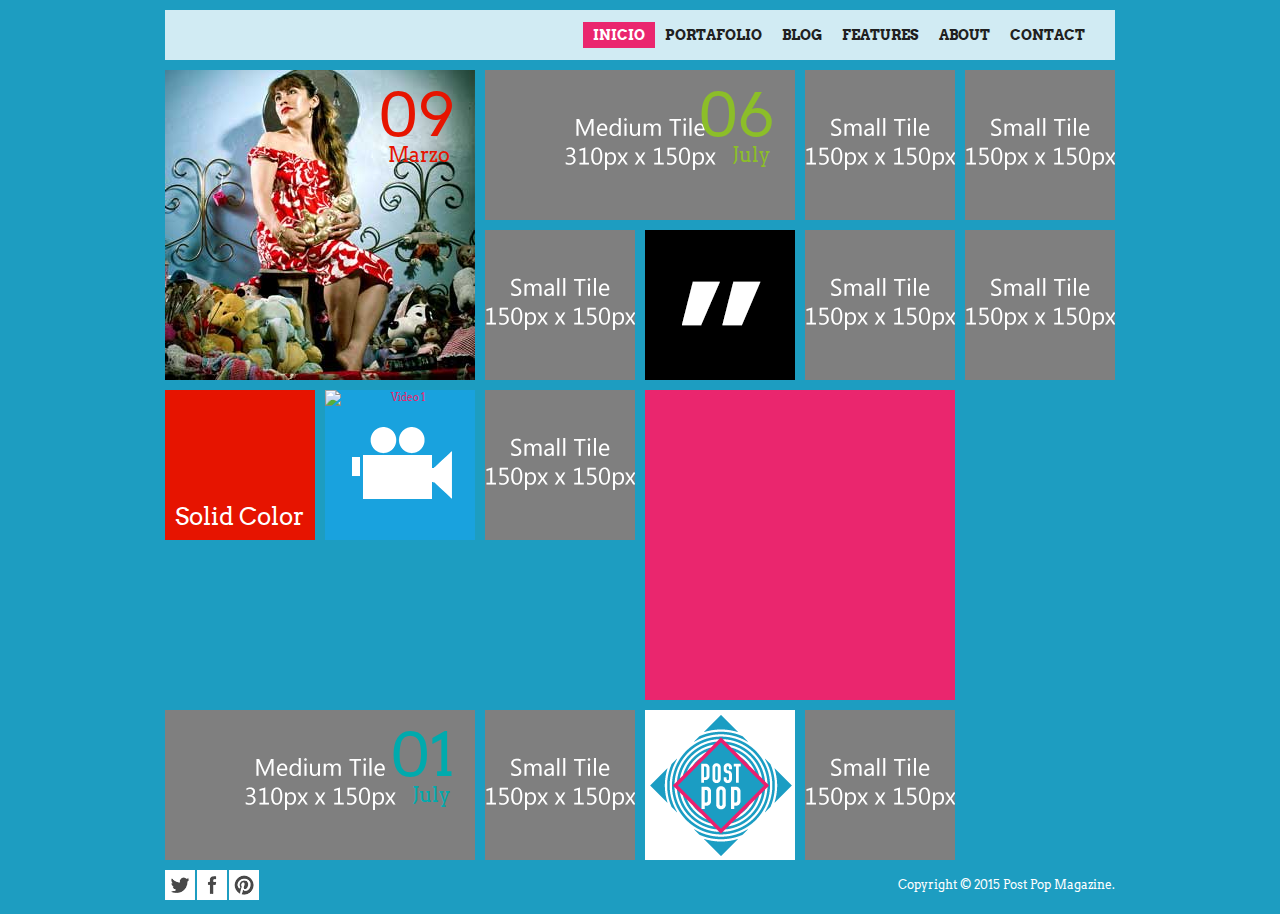
==== commit 851b5831: "testing images for article" ====
--- a/index.html
+++ b/index.html
@@ -128,13 +128,13 @@
 <a href="#article-1" class="lightbox" rel="section">
     <div class="tile large live" data-stops="0,25%,50%,75%,100%" data-speed="3000" data-delay="0" data-direction="horizontal" data-stack="true">
         <div class="live-front">
-        	<img class="live-img" src="images/placeholder/large_blank.png" alt="Article 1"/>
+        	<img class="live-img" src="images/articles/article1.jpg" alt="Article 1"/>
         </div>
         <div class="live-back">
-        	<img class="live-img" src="images/placeholder/large_blank.png" alt="Article 1"/>
-        </div>
-        <span class="tile-date redtxt"><span class="date">09</span><span class="month">July</span></span>
-        <span class="tile-cat red">Illustration</span>
+        	<img class="live-img" src="images/articles/article1.jpg" alt="Article 2"/>
+        </div>
+        <span class="tile-date redtxt"><span class="date">09</span><span class="month">Marzo</span></span>
+        <span class="tile-cat red">Fotografía</span>
     </div>
 </a>
 	<!-- Lightbox Article Preview -->
@@ -144,20 +144,20 @@
         <div class="flexslider postslide">
         <ul class="slides">
     	<li>
-        <img class="tile-pre-img" src="images/placeholder/blog_pre_blank.png" alt="Article 1" />
+        <img class="tile-pre-img" src="images/articles/article1_big.jpg" alt="Article 1" />
         </li>
         <li>
-        <img class="tile-pre-img" src="images/placeholder/blog_pre_blank.png" alt="Article 1" />
+        <img class="tile-pre-img" src="images/articles/article1_big.jpg" alt="Article 1" />
         </li>
         </ul>
         </div>
     </div>
-    <div class="article-date redtxt"><span class="date">09</span><span class="month">July</span></div>
+    <div class="article-date redtxt"><span class="date">09</span><span class="month">Marzo</span></div>
     <h1 class="lb-title"><a href="singleblogpost-1.html">This is the title of Article 1</a></h1>
-    <span class="postcat redtxt">Illustration</span>
+    <span class="postcat redtxt">Fotografía</span>
     <div class="lb-excerpt">
         <p>Lorem ipsum dolor sit amet, consectetur adipiscing elit. Nam sagittis sollicitudin aliquet. Nullam ut sapien eros, aliquet gravida turpis. Cras nec risus magna. Morbi laoreet molestie odio sed ultrices. Maecenas eget elit orci. Etiam rhoncus urna vitae neque accumsan et vehicula dolor varius. Praesent tellus velit.</p>
-        <p><a class="exp-button" href="singleblogpost-1.html">Read More &#8594;</a></p>
+        <p><a class="exp-button" href="singleblogpost-1.html">Leer más &#8594;</a></p>
     </div>
     </article>
     </div>
--- a/style.css
+++ b/style.css
@@ -58,10 +58,11 @@
 h4,
 h5{
 	font-weight:normal;
+	font-family: Exo;
 	padding:5px 0;
 }
 h1{
-    font-size:2.8em;
+    font-size: 3.2em;
 }
 h2{
     font-size:2.6em;
@@ -89,9 +90,11 @@
 	text-decoration:none;
 }
 header{
-	min-height:100px;
-	margin:50px 5px 10px 5px;
+	min-height: 50px;
+	margin: 10px 5px 10px 5px;
 	background:rgba(255,255,255,0.8);
+	z-index: 100;
+	position: relative;
 }
 #headerlink{
 	float:left;
@@ -115,7 +118,7 @@
 	display:inline-block;
 	float:right;
 	margin-right:20px;
-	margin-top:40px;
+	/* margin-top:40px; */
 }
 #nav a{
 	color:#202020;
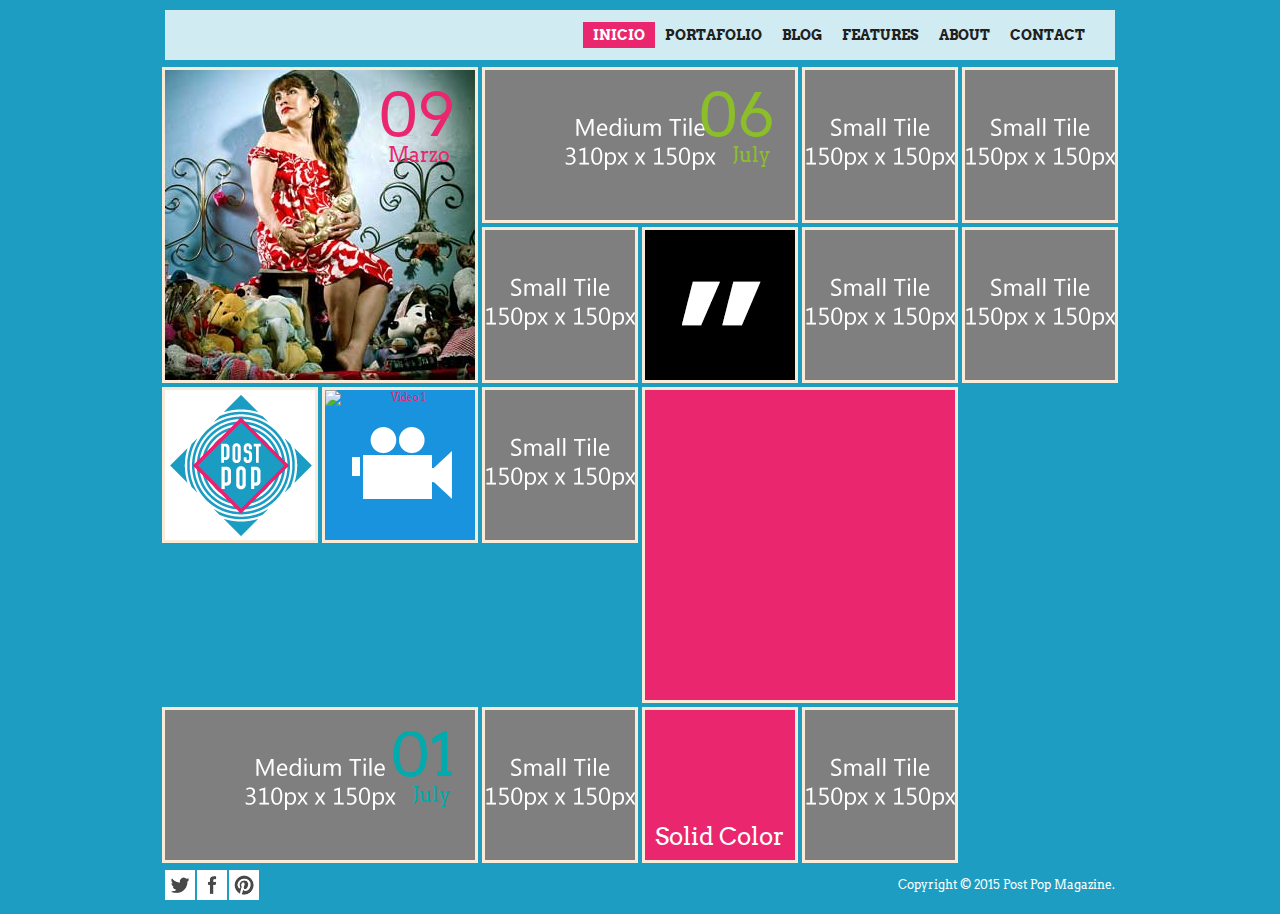
==== commit 6a508c78: "Moved logo" ====
--- a/index.html
+++ b/index.html
@@ -337,14 +337,16 @@
     </div>
 
 <!-- Tile 9 -->
-    <div class="tile small live exclude" data-stops="0,100%" data-speed="1000" data-delay="1500">
-    	<div class="live-front red">
-        <span class="tile-text">Solid Color</span>
-        </div>
-        <div class="live-back green">
-        <span class="tile-text">No Hover Effect</span>
-        </div>
-    </div>
+<a href="#">
+    <div class="tile small live" data-stack="true" data-stops="0,100%" data-speed="750" data-delay="2500">
+        <div class="live-front mango">
+            <img class="live-img" src="images/logo_blue.png" alt="Logo" />
+        </div>
+        <div class="live-back teal">
+            <img class="live-img" src="images/logo_blue.png" alt="Logo" />
+        </div>
+    </div>
+</a>
     
 <!-- Tile 10 -->
 <a href="#video-1" class="lightbox" rel="section">
@@ -447,16 +449,14 @@
     </div>
      
 <!-- Tile 15 -->
-<a href="#">
-    <div class="tile small live" data-stack="true" data-stops="0,100%" data-speed="750" data-delay="2500">
-    	<div class="live-front mango">
-        	<img class="live-img" src="images/logo_blue.png" alt="Logo" />
-        </div>
-        <div class="live-back teal">
-        	<img class="live-img" src="images/logo_blue.png" alt="Logo" />
-        </div>
-    </div>
-</a>
+<div class="tile small live exclude" data-stops="0,100%" data-speed="1000" data-delay="1500">
+    <div class="live-front red">
+    <span class="tile-text">Solid Color</span>
+    </div>
+    <div class="live-back green">
+    <span class="tile-text">No Hover Effect</span>
+    </div>
+</div>
 
 <!-- Tile 16 -->
 <a href="#portfolio-8" class="lightbox" rel="section">
--- a/style.css
+++ b/style.css
@@ -926,9 +926,11 @@
 	width:100%;
 }
 .tile{
-	margin:0 5px 10px 5px;
+	margin: -3px 2px 7px 2px;
+	padding: -3px;
 	float:left;
 	overflow:hidden;
+	border: 3px solid antiquewhite;
 	position:relative;
 	transition: opacity 0.5s ease 0.1s;
 	-moz-transition: opacity 0.5s ease 0.1s;
@@ -3387,19 +3389,19 @@
 Theme Colours
 ----------------------------------------------------------------------------*/
 .blue{
-	background-color:#19A2DE !important;
+	background-color: #1993DE !important;
 }
 .bluetxt{
 	color:#19A2DE !important;
 }
 .red{
-	background-color:#E61400 !important;
+	background-color: #EA266E !important;
 }
 .redtxt{
-	color:#E61400 !important;
+	color: #EA266E !important;
 }
 .green{
-	background-color:#319A31 !important;
+	background-color: #319A8E !important;
 }
 .greentxt{
 	color:#319A31 !important;
